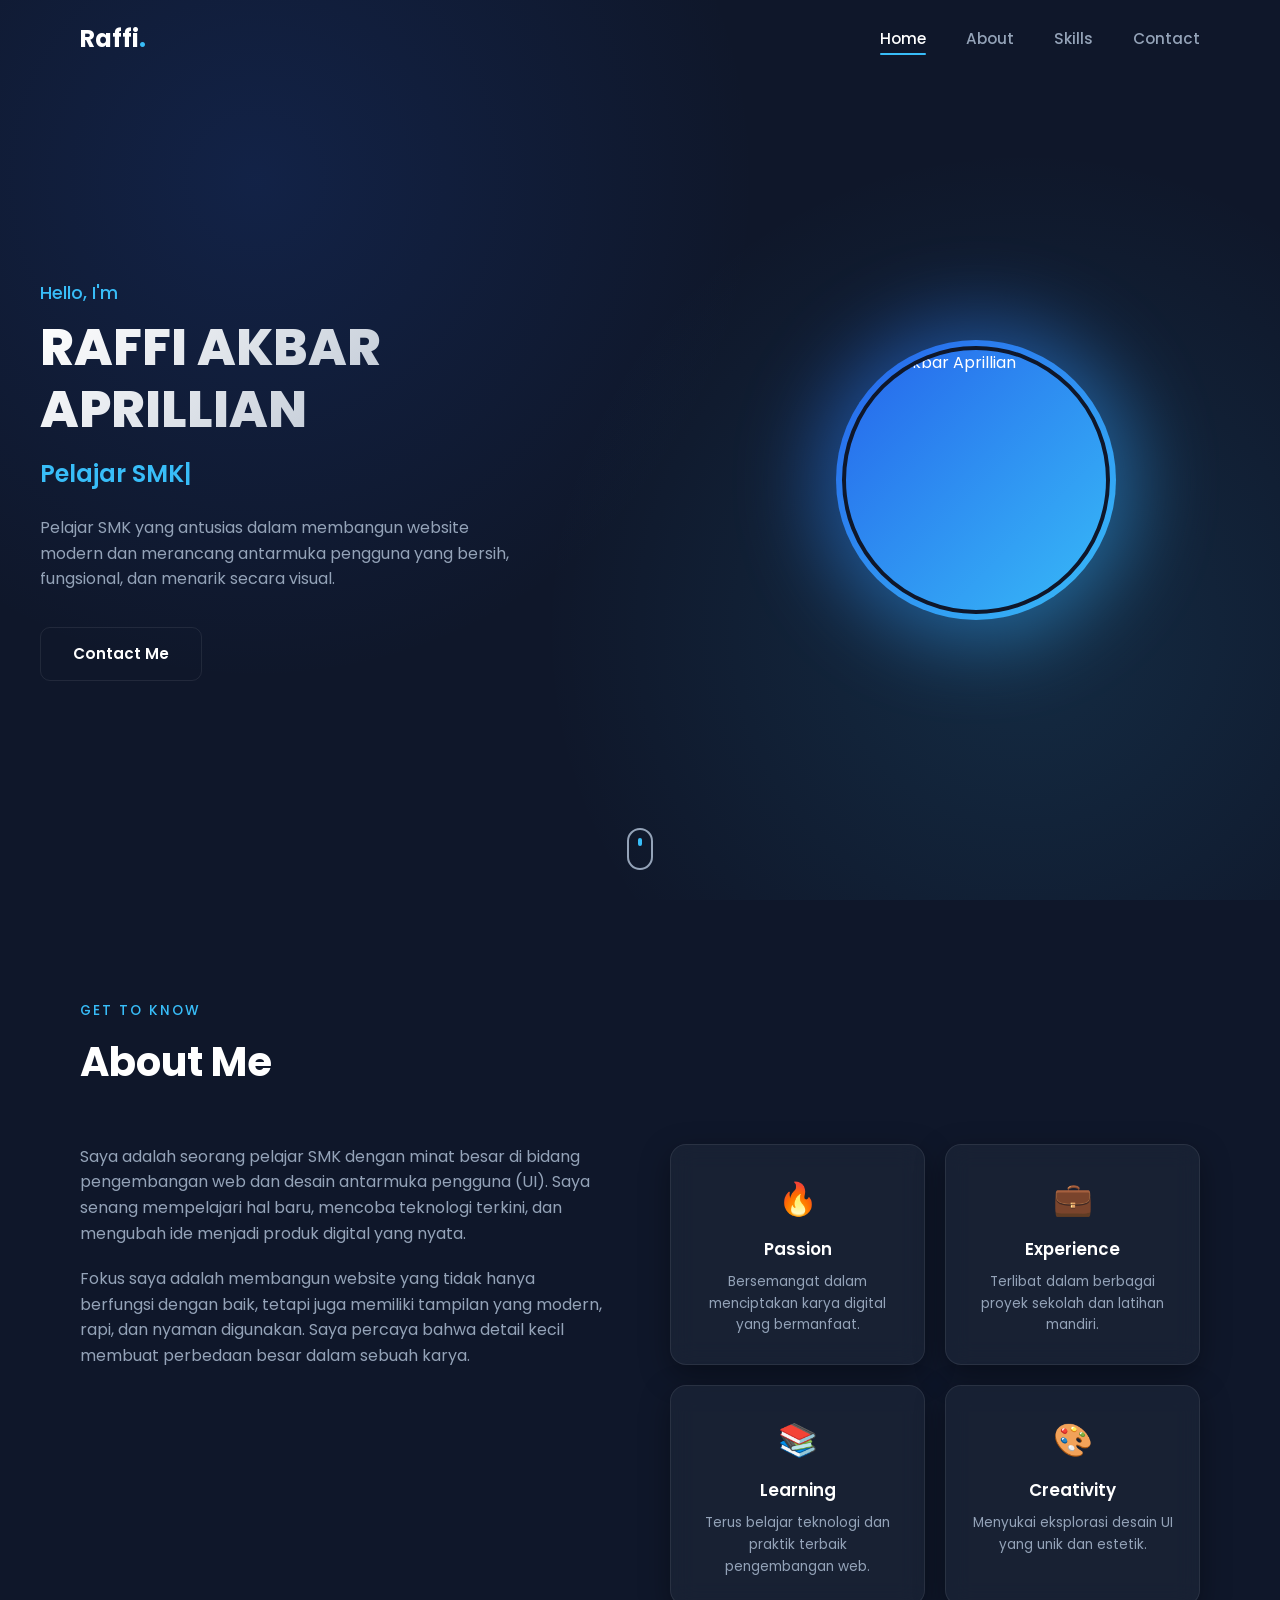
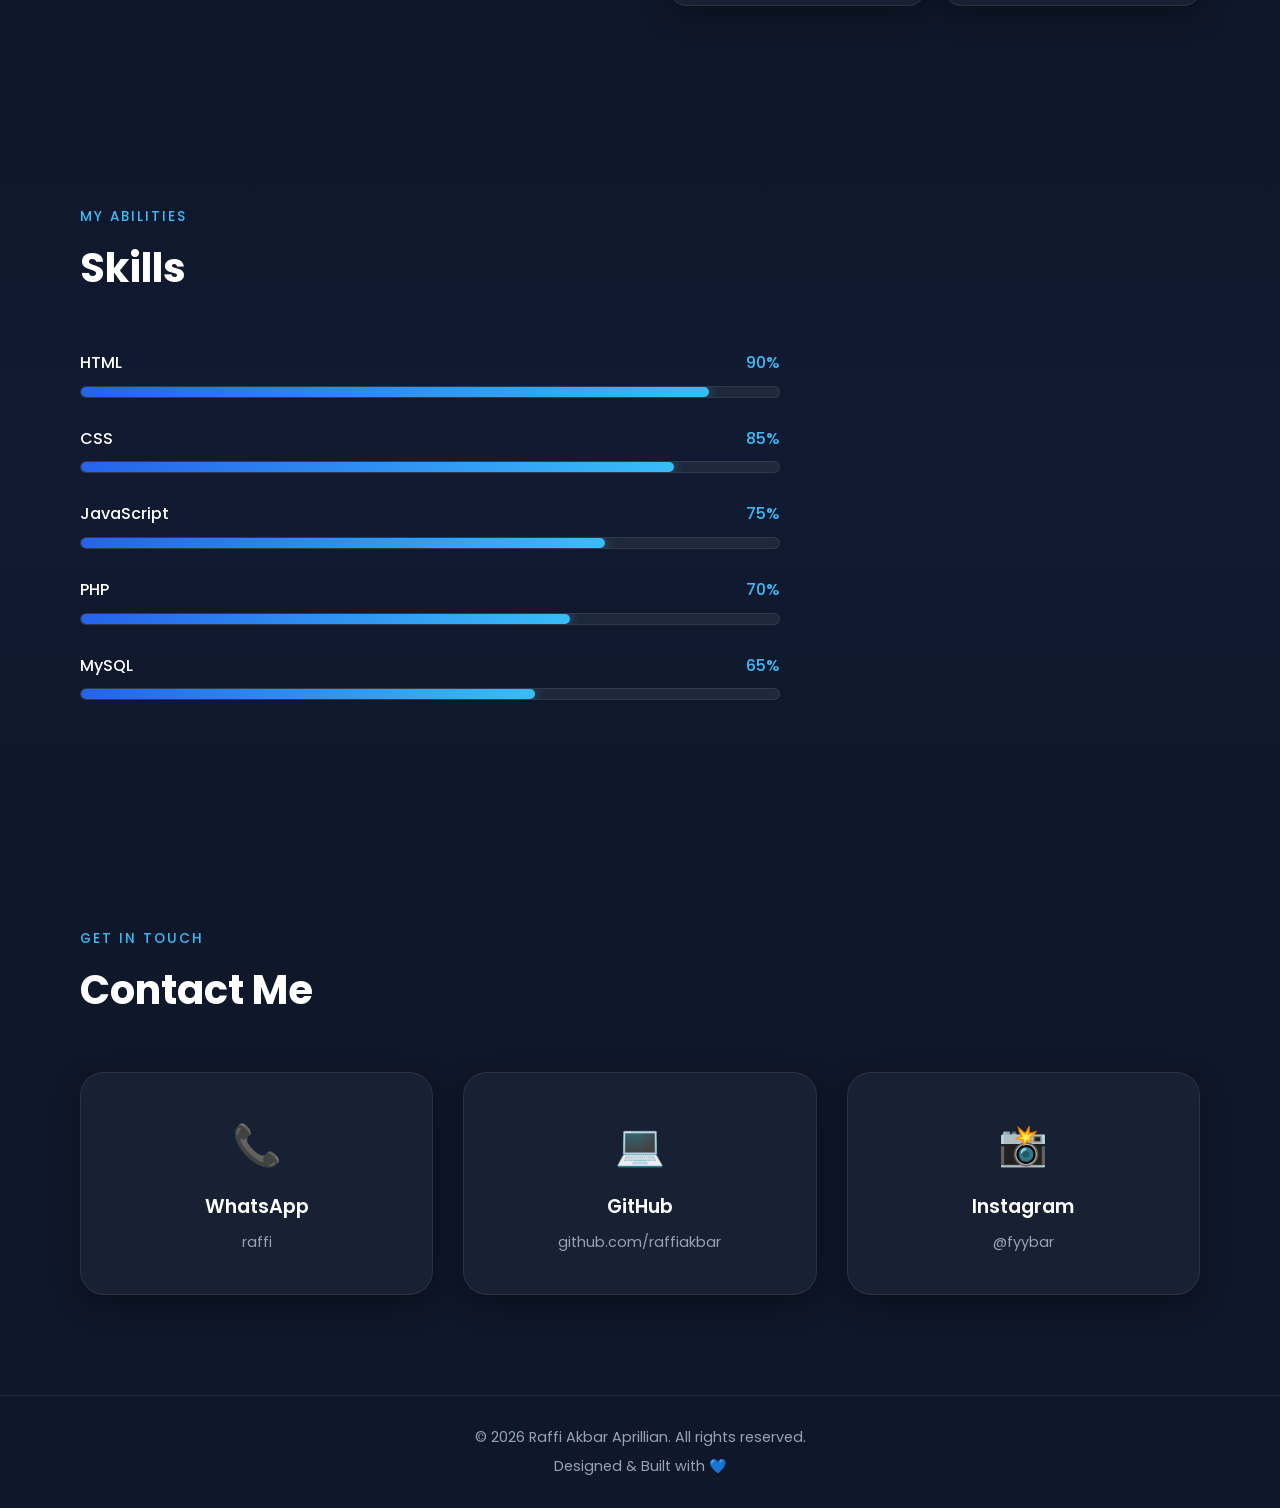
==== index.html @ 47d2811f "Update index.html" ====
<!DOCTYPE html>
<html lang="id">
<head>
<meta charset="UTF-8">
<meta name="viewport" content="width=device-width, initial-scale=1.0">
<title>Raffi Akbar Aprillian | Portfolio</title>
<meta name="description" content="Portfolio pribadi Raffi Akbar Aprillian - Frontend Developer & UI Designer">

<link rel="preconnect" href="https://fonts.googleapis.com">
<link rel="preconnect" href="https://fonts.gstatic.com" crossorigin>
<link href="https://fonts.googleapis.com/css2?family=Poppins:wght@300;400;500;600;700;800&display=swap" rel="stylesheet">

<link rel="stylesheet" href="style.css">
</head>
<body>

<header class="navbar" id="navbar">
  <nav class="nav-container">
    <a href="#home" class="logo">Raffi<span>.</span></a>

    <ul class="nav-links" id="navLinks">
      <li><a href="#home" class="nav-link active" data-section="home">Home</a></li>
      <li><a href="#about" class="nav-link" data-section="about">About</a></li>
      <li><a href="#skills" class="nav-link" data-section="skills">Skills</a></li>
      <li><a href="#contact" class="nav-link" data-section="contact">Contact</a></li>
    </ul>

    <button class="menu-toggle" id="menuToggle" aria-label="Toggle Menu">
      <span></span>
      <span></span>
      <span></span>
    </button>
  </nav>
</header>

<section class="hero" id="home">
  <div class="hero-container">
    <div class="hero-text">
      <p class="hero-greeting fade-in">Hello, I'm</p>
      <h1 class="hero-name fade-in">RAFFI AKBAR<br>APRILLIAN</h1>
      <h2 class="hero-subtitle fade-in">
        <span id="typedText"></span><span class="cursor">|</span>
      </h2>
      <p class="hero-desc fade-in">
        Pelajar SMK yang antusias dalam membangun website modern dan
        merancang antarmuka pengguna yang bersih, fungsional, dan menarik secara visual.
      </p>
      <div class="hero-buttons fade-in">
        <a href="#contact" class="btn btn-outline">Contact Me</a>
      </div>
    </div>

    <div class="hero-image fade-in">
      <div class="profile-glow">
        <div class="profile-wrapper floating">
          <img src="https://api.dicebear.com/7.x/initials/svg?seed=Raffi%20Akbar&backgroundColor=1e293b&textColor=38bdf8" alt="Raffi Akbar Aprillian" class="profile-img">
        </div>
      </div>
    </div>
  </div>

  <a href="#about" class="scroll-indicator" aria-label="Scroll down">
    <span></span>
  </a>
</section>

<section class="about" id="about">
  <div class="section-container">
    <p class="section-tag fade-in">Get To Know</p>
    <h2 class="section-title fade-in">About Me</h2>

    <div class="about-grid">
      <div class="about-text fade-in">
        <p>
          Saya adalah seorang pelajar SMK dengan minat besar di bidang pengembangan web
          dan desain antarmuka pengguna (UI). Saya senang mempelajari hal baru, mencoba
          teknologi terkini, dan mengubah ide menjadi produk digital yang nyata.
        </p>
        <p>
          Fokus saya adalah membangun website yang tidak hanya berfungsi dengan baik,
          tetapi juga memiliki tampilan yang modern, rapi, dan nyaman digunakan.
          Saya percaya bahwa detail kecil membuat perbedaan besar dalam sebuah karya.
        </p>
      </div>

      <div class="about-cards">
        <div class="about-card fade-in">
          <div class="about-icon">🔥</div>
          <h3>Passion</h3>
          <p>Bersemangat dalam menciptakan karya digital yang bermanfaat.</p>
        </div>
        <div class="about-card fade-in">
          <div class="about-icon">💼</div>
          <h3>Experience</h3>
          <p>Terlibat dalam berbagai proyek sekolah dan latihan mandiri.</p>
        </div>
        <div class="about-card fade-in">
          <div class="about-icon">📚</div>
          <h3>Learning</h3>
          <p>Terus belajar teknologi dan praktik terbaik pengembangan web.</p>
        </div>
        <div class="about-card fade-in">
          <div class="about-icon">🎨</div>
          <h3>Creativity</h3>
          <p>Menyukai eksplorasi desain UI yang unik dan estetik.</p>
        </div>
      </div>
    </div>
  </div>
</section>

<section class="skills" id="skills">
  <div class="section-container">
    <p class="section-tag fade-in">My Abilities</p>
    <h2 class="section-title fade-in">Skills</h2>

    <div class="skills-grid fade-in">
      <div class="skill-item">
        <div class="skill-info">
          <span class="skill-name">HTML</span>
          <span class="skill-percent">90%</span>
        </div>
        <div class="progress-bar">
          <div class="progress-fill" data-width="90"></div>
        </div>
      </div>

      <div class="skill-item">
        <div class="skill-info">
          <span class="skill-name">CSS</span>
          <span class="skill-percent">85%</span>
        </div>
        <div class="progress-bar">
          <div class="progress-fill" data-width="85"></div>
        </div>
      </div>

      <div class="skill-item">
        <div class="skill-info">
          <span class="skill-name">JavaScript</span>
          <span class="skill-percent">75%</span>
        </div>
        <div class="progress-bar">
          <div class="progress-fill" data-width="75"></div>
        </div>
      </div>

      <div class="skill-item">
        <div class="skill-info">
          <span class="skill-name">PHP</span>
          <span class="skill-percent">70%</span>
        </div>
        <div class="progress-bar">
          <div class="progress-fill" data-width="70"></div>
        </div>
      </div>

      <div class="skill-item">
        <div class="skill-info">
          <span class="skill-name">MySQL</span>
          <span class="skill-percent">65%</span>
        </div>
        <div class="progress-bar">
          <div class="progress-fill" data-width="65"></div>
        </div>
      </div>
    </div>
  </div>
</section>

<section class="contact" id="contact">
  <div class="section-container">
    <p class="section-tag fade-in">Get In Touch</p>
    <h2 class="section-title fade-in">Contact Me</h2>

    <div class="contact-grid">
      <a href="wa.me//6281231332724" target="_blank" rel="noopener noreferrer" class="contact-card fade-in">
        <div class="contact-icon">📞</div>
        <h3>WhatsApp</h3>
        <p>raffi</p>
      </a>

      <a href="https://github.com/raffikapril09-svg" target="_blank" rel="noopener noreferrer" class="contact-card fade-in">
        <div class="contact-icon">💻</div>
        <h3>GitHub</h3>
        <p>github.com/raffiakbar</p>
      </a>

      <a href="https://www.instagram.com/fyybar/" target="_blank" rel="noopener noreferrer" class="contact-card fade-in">
        <div class="contact-icon">📸</div>
        <h3>Instagram</h3>
        <p>@fyybar</p>
      </a>
    </div>
  </div>
</section>

<footer class="footer">
  <div class="footer-container">
    <p>&copy; <span id="year"></span> Raffi Akbar Aprillian. All rights reserved.</p>
    <p class="footer-sub">Designed & Built with 💙</p>
  </div>
</footer>

<button id="backToTop" class="back-to-top" aria-label="Back to top">
  <svg xmlns="http://www.w3.org/2000/svg" viewBox="0 0 24 24" width="22" height="22" fill="none" stroke="currentColor" stroke-width="2.5" stroke-linecap="round" stroke-linejoin="round">
    <line x1="12" y1="19" x2="12" y2="5"></line>
    <polyline points="5 12 12 5 19 12"></polyline>
  </svg>
</button>

<script src="script.js"></script>
</body>
</html>
---- style.css ----
/* ==========================================================================
   ROOT VARIABLES — Easy customization palette
   ========================================================================== */
:root {
  --bg-color: #0F172A;
  --card-color: #1E293B;
  --primary: #2563EB;
  --accent: #38BDF8;
  --text-color: #FFFFFF;
  --text-secondary: #94A3B8;

  --card-border: rgba(255, 255, 255, 0.08);
  --glass-bg: rgba(30, 41, 59, 0.6);
  --shadow-soft: 0 10px 30px rgba(0, 0, 0, 0.35);
  --transition: all 0.35s ease;
  --radius-lg: 24px;
  --radius-md: 16px;
  --radius-sm: 10px;
}

/* ==========================================================================
   RESET
   ========================================================================== */
* {
  margin: 0;
  padding: 0;
  box-sizing: border-box;
}

html {
  scroll-behavior: smooth;
}

body {
  font-family: 'Poppins', sans-serif;
  background-color: var(--bg-color);
  color: var(--text-color);
  line-height: 1.6;
  overflow-x: hidden;
}

a {
  text-decoration: none;
  color: inherit;
}

ul {
  list-style: none;
}

img {
  max-width: 100%;
  display: block;
}

.section-container {
  max-width: 1200px;
  margin: 0 auto;
  padding: 100px 40px;
}

.section-tag {
  color: var(--accent);
  font-weight: 500;
  letter-spacing: 2px;
  text-transform: uppercase;
  font-size: 0.85rem;
  margin-bottom: 8px;
}

.section-title {
  font-size: 2.5rem;
  font-weight: 700;
  margin-bottom: 50px;
}

/* ==========================================================================
   SCROLL REVEAL ANIMATION
   ========================================================================== */
.fade-in {
  opacity: 0;
  transform: translateY(30px);
  transition: opacity 0.8s ease, transform 0.8s ease;
}

.fade-in.visible {
  opacity: 1;
  transform: translateY(0);
}

/* ==========================================================================
   NAVIGATION BAR
   ========================================================================== */
.navbar {
  position: fixed;
  top: 0;
  left: 0;
  width: 100%;
  z-index: 1000;
  transition: var(--transition);
  background: transparent;
  padding: 20px 0;
}

.navbar.scrolled {
  background: rgba(15, 23, 42, 0.75);
  backdrop-filter: blur(16px);
  -webkit-backdrop-filter: blur(16px);
  padding: 14px 0;
  box-shadow: 0 4px 20px rgba(0, 0, 0, 0.3);
  border-bottom: 1px solid var(--card-border);
}

.nav-container {
  max-width: 1200px;
  margin: 0 auto;
  padding: 0 40px;
  display: flex;
  align-items: center;
  justify-content: space-between;
}

.logo {
  font-size: 1.5rem;
  font-weight: 700;
  color: var(--text-color);
}

.logo span {
  color: var(--accent);
}

.nav-links {
  display: flex;
  gap: 40px;
}

.nav-link {
  font-weight: 500;
  font-size: 0.95rem;
  color: var(--text-secondary);
  position: relative;
  padding: 6px 0;
  transition: var(--transition);
}

.nav-link::after {
  content: '';
  position: absolute;
  bottom: 0;
  left: 0;
  width: 0;
  height: 2px;
  background: var(--accent);
  transition: var(--transition);
  border-radius: 2px;
}

.nav-link:hover {
  color: var(--text-color);
}

.nav-link.active {
  color: var(--text-color);
}

.nav-link.active::after {
  width: 100%;
}

/* Mobile menu toggle */
.menu-toggle {
  display: none;
  flex-direction: column;
  gap: 5px;
  background: none;
  border: none;
  cursor: pointer;
  padding: 5px;
}

.menu-toggle span {
  width: 26px;
  height: 2px;
  background: var(--text-color);
  border-radius: 2px;
  transition: var(--transition);
}

.menu-toggle.active span:nth-child(1) {
  transform: translateY(7px) rotate(45deg);
}
.menu-toggle.active span:nth-child(2) {
  opacity: 0;
}
.menu-toggle.active span:nth-child(3) {
  transform: translateY(-7px) rotate(-45deg);
}

/* ==========================================================================
   BUTTONS
   ========================================================================== */
.btn {
  position: relative;
  overflow: hidden;
  display: inline-block;
  padding: 14px 32px;
  border-radius: var(--radius-sm);
  font-weight: 600;
  font-size: 0.95rem;
  transition: var(--transition);
  cursor: pointer;
  border: none;
}

.btn-primary {
  background: linear-gradient(135deg, var(--primary), var(--accent));
  color: #fff;
  box-shadow: 0 8px 20px rgba(37, 99, 235, 0.35);
}

.btn-primary:hover {
  transform: translateY(-3px);
  box-shadow: 0 12px 28px rgba(56, 189, 248, 0.45);
}

.btn-outline {
  background: transparent;
  color: var(--text-color);
  border: 1.5px solid var(--card-border);
}

.btn-outline:hover {
  border-color: var(--accent);
  color: var(--accent);
  transform: translateY(-3px);
}

/* Ripple effect */
.ripple {
  position: absolute;
  border-radius: 50%;
  background: rgba(255, 255, 255, 0.5);
  transform: scale(0);
  animation: rippleEffect 0.6s linear;
  pointer-events: none;
}

@keyframes rippleEffect {
  to {
    transform: scale(4);
    opacity: 0;
  }
}

/* ==========================================================================
   HERO SECTION
   ========================================================================== */
.hero {
  min-height: 100vh;
  display: flex;
  align-items: center;
  position: relative;
  padding: 120px 40px 60px;
  background:
    radial-gradient(circle at 20% 20%, rgba(37, 99, 235, 0.15), transparent 40%),
    radial-gradient(circle at 80% 70%, rgba(56, 189, 248, 0.12), transparent 40%);
}

.hero-container {
  max-width: 1200px;
  margin: 0 auto;
  width: 100%;
  display: grid;
  grid-template-columns: 1.2fr 1fr;
  align-items: center;
  gap: 40px;
}

.hero-greeting {
  color: var(--accent);
  font-weight: 500;
  font-size: 1.1rem;
  margin-bottom: 10px;
}

.hero-name {
  font-size: 3.2rem;
  font-weight: 800;
  line-height: 1.2;
  margin-bottom: 15px;
  background: linear-gradient(135deg, #ffffff, #94A3B8);
  -webkit-background-clip: text;
  background-clip: text;
  -webkit-text-fill-color: transparent;
}

.hero-subtitle {
  font-size: 1.5rem;
  font-weight: 600;
  color: var(--accent);
  margin-bottom: 20px;
  min-height: 40px;
}

.cursor {
  color: var(--accent);
  animation: blink 0.8s infinite;
}

@keyframes blink {
  0%, 50% { opacity: 1; }
  51%, 100% { opacity: 0; }
}

.hero-desc {
  color: var(--text-secondary);
  font-size: 1rem;
  max-width: 480px;
  margin-bottom: 35px;
}

.hero-buttons {
  display: flex;
  gap: 20px;
  flex-wrap: wrap;
}

/* Hero image */
.hero-image {
  display: flex;
  justify-content: center;
  align-items: center;
}

.profile-glow {
  position: relative;
  width: 320px;
  height: 320px;
  display: flex;
  align-items: center;
  justify-content: center;
}

.profile-glow::before {
  content: '';
  position: absolute;
  width: 100%;
  height: 100%;
  border-radius: 50%;
  background: linear-gradient(135deg, var(--primary), var(--accent));
  filter: blur(40px);
  opacity: 0.5;
  animation: pulseGlow 3s ease-in-out infinite;
}

@keyframes pulseGlow {
  0%, 100% { opacity: 0.4; transform: scale(1); }
  50% { opacity: 0.65; transform: scale(1.08); }
}

.profile-wrapper {
  position: relative;
  width: 280px;
  height: 280px;
  border-radius: 50%;
  padding: 6px;
  background: linear-gradient(135deg, var(--primary), var(--accent));
  z-index: 2;
}

.profile-img {
  width: 100%;
  height: 100%;
  border-radius: 50%;
  object-fit: cover;
  border: 4px solid var(--bg-color);
}

.floating {
  animation: floatY 4s ease-in-out infinite;
}

@keyframes floatY {
  0%, 100% { transform: translateY(0); }
  50% { transform: translateY(-18px); }
}

/* Scroll indicator */
.scroll-indicator {
  position: absolute;
  bottom: 30px;
  left: 50%;
  transform: translateX(-50%);
  width: 26px;
  height: 42px;
  border: 2px solid var(--text-secondary);
  border-radius: 20px;
  display: flex;
  justify-content: center;
  padding-top: 8px;
}

.scroll-indicator span {
  width: 4px;
  height: 8px;
  background: var(--accent);
  border-radius: 2px;
  animation: scrollDot 1.6s infinite;
}

@keyframes scrollDot {
  0% { transform: translateY(0); opacity: 1; }
  100% { transform: translateY(14px); opacity: 0; }
}

/* ==========================================================================
   GLASSMORPHISM CARD BASE
   ========================================================================== */
.glass-card,
.about-card,
.project-card,
.contact-card {
  background: var(--glass-bg);
  backdrop-filter: blur(12px);
  -webkit-backdrop-filter: blur(12px);
  border: 1px solid var(--card-border);
  border-radius: var(--radius-lg);
  box-shadow: var(--shadow-soft);
}

/* ==========================================================================
   ABOUT SECTION
   ========================================================================== */
.about-grid {
  display: grid;
  grid-template-columns: 1fr 1fr;
  gap: 60px;
  align-items: start;
}

.about-text p {
  color: var(--text-secondary);
  margin-bottom: 20px;
  font-size: 1rem;
}

.about-cards {
  display: grid;
  grid-template-columns: 1fr 1fr;
  gap: 20px;
}

.about-card {
  background: var(--glass-bg);
  backdrop-filter: blur(12px);
  -webkit-backdrop-filter: blur(12px);
  border: 1px solid var(--card-border);
  border-radius: var(--radius-md);
  padding: 28px 22px;
  text-align: center;
  transition: var(--transition);
}

.about-card:hover {
  transform: translateY(-8px);
  border-color: var(--accent);
  box-shadow: 0 15px 35px rgba(56, 189, 248, 0.2);
}

.about-icon {
  font-size: 2rem;
  margin-bottom: 12px;
}

.about-card h3 {
  font-size: 1.05rem;
  margin-bottom: 8px;
  font-weight: 600;
}

.about-card p {
  color: var(--text-secondary);
  font-size: 0.85rem;
}

/* ==========================================================================
   SKILLS SECTION
   ========================================================================== */
.skills {
  background: linear-gradient(180deg, transparent, rgba(37, 99, 235, 0.04), transparent);
}

.skills-grid {
  max-width: 700px;
}

.skill-item {
  margin-bottom: 28px;
}

.skill-info {
  display: flex;
  justify-content: space-between;
  margin-bottom: 10px;
  font-weight: 500;
}

.skill-percent {
  color: var(--accent);
}

.progress-bar {
  width: 100%;
  height: 12px;
  background: var(--card-color);
  border-radius: 20px;
  overflow: hidden;
  border: 1px solid var(--card-border);
}

.progress-fill {
  height: 100%;
  width: 0%; /* animated via JS */
  border-radius: 20px;
  background: linear-gradient(90deg, var(--primary), var(--accent));
  transition: width 1.4s ease;
  box-shadow: 0 0 12px rgba(56, 189, 248, 0.5);
}

/* ==========================================================================
   PROJECTS SECTION
   ========================================================================== */
.projects-grid {
  display: grid;
  grid-template-columns: repeat(3, 1fr);
  gap: 30px;
}

.project-card {
  overflow: hidden;
  transition: var(--transition);
}

.project-card:hover {
  transform: translateY(-10px);
  box-shadow: 0 20px 40px rgba(56, 189, 248, 0.25);
  border-color: var(--accent);
}

.project-image {
  height: 200px;
  background: linear-gradient(135deg, var(--primary), var(--accent));
  display: flex;
  align-items: center;
  justify-content: center;
}

.image-placeholder {
  font-size: 4rem;
}

.project-content {
  padding: 26px;
}

.project-content h3 {
  font-size: 1.3rem;
  margin-bottom: 12px;
  font-weight: 600;
}

.project-content p {
  color: var(--text-secondary);
  font-size: 0.9rem;
  margin-bottom: 18px;
}

.tech-badges {
  display: flex;
  flex-wrap: wrap;
  gap: 8px;
  margin-bottom: 22px;
}

.badge {
  background: rgba(37, 99, 235, 0.15);
  color: var(--accent);
  border: 1px solid rgba(56, 189, 248, 0.3);
  padding: 5px 12px;
  border-radius: 20px;
  font-size: 0.75rem;
  font-weight: 500;
}

.project-buttons {
  display: flex;
  gap: 12px;
}

.btn-small {
  flex: 1;
  text-align: center;
  padding: 10px 14px;
  border-radius: var(--radius-sm);
  font-size: 0.85rem;
  font-weight: 600;
  transition: var(--transition);
}

.btn-view {
  background: var(--primary);
  color: #fff;
}

.btn-view:hover {
  background: var(--accent);
  transform: translateY(-2px);
}

.btn-github {
  background: transparent;
  border: 1.5px solid var(--card-border);
  color: var(--text-color);
}

.btn-github:hover {
  border-color: var(--accent);
  color: var(--accent);
  transform: translateY(-2px);
}

/* ==========================================================================
   CONTACT SECTION
   ========================================================================== */
.contact-grid {
  display: grid;
  grid-template-columns: repeat(3, 1fr);
  gap: 30px;
}

.contact-card {
  padding: 40px 25px;
  text-align: center;
  transition: var(--transition);
}

.contact-card:hover {
  transform: translateY(-10px) scale(1.02);
  border-color: var(--accent);
  box-shadow: 0 20px 40px rgba(56, 189, 248, 0.2);
}

.contact-icon {
  font-size: 2.5rem;
  margin-bottom: 15px;
}

.contact-card h3 {
  font-size: 1.2rem;
  margin-bottom: 8px;
  font-weight: 600;
}

.contact-card p {
  color: var(--text-secondary);
  font-size: 0.9rem;
  word-break: break-word;
}

/* ==========================================================================
   FOOTER
   ========================================================================== */
.footer {
  border-top: 1px solid var(--card-border);
  padding: 30px 40px;
  text-align: center;
}

.footer-container p {
  color: var(--text-secondary);
  font-size: 0.9rem;
}

.footer-sub {
  margin-top: 6px;
  font-size: 0.8rem;
}

/* ==========================================================================
   BACK TO TOP BUTTON
   ========================================================================== */
.back-to-top {
  position: fixed;
  bottom: 30px;
  right: 30px;
  width: 48px;
  height: 48px;
  border-radius: 50%;
  background: linear-gradient(135deg, var(--primary), var(--accent));
  color: #fff;
  border: none;
  display: flex;
  align-items: center;
  justify-content: center;
  cursor: pointer;
  opacity: 0;
  visibility: hidden;
  transform: translateY(20px);
  transition: var(--transition);
  box-shadow: 0 8px 20px rgba(37, 99, 235, 0.4);
  z-index: 999;
}

.back-to-top.show {
  opacity: 1;
  visibility: visible;
  transform: translateY(0);
}

.back-to-top:hover {
  transform: translateY(-5px);
  box-shadow: 0 12px 28px rgba(56, 189, 248, 0.5);
}

/* ==========================================================================
   RESPONSIVE — TABLET
   ========================================================================== */
@media (max-width: 992px) {
  .hero-container {
    grid-template-columns: 1fr;
    text-align: center;
  }

  .hero-desc {
    margin-left: auto;
    margin-right: auto;
  }

  .hero-buttons {
    justify-content: center;
  }

  .hero-image {
    order: -1;
    margin-bottom: 20px;
  }

  .about-grid {
    grid-template-columns: 1fr;
  }

  .projects-grid {
    grid-template-columns: repeat(2, 1fr);
  }

  .contact-grid {
    grid-template-columns: repeat(2, 1fr);
  }
}

/* ==========================================================================
   RESPONSIVE — MOBILE
   ========================================================================== */
@media (max-width: 768px) {
  .nav-links {
    position: fixed;
    top: 0;
    right: -100%;
    height: 100vh;
    width: 70%;
    max-width: 300px;
    background: rgba(15, 23, 42, 0.98);
    backdrop-filter: blur(16px);
    flex-direction: column;
    justify-content: center;
    align-items: center;
    gap: 35px;
    transition: right 0.4s ease;
    border-left: 1px solid var(--card-border);
  }

  .nav-links.active {
    right: 0;
  }

  .menu-toggle {
    display: flex;
    z-index: 1001;
  }

  .hero-name {
    font-size: 2.3rem;
  }

  .hero-subtitle {
    font-size: 1.2rem;
  }

  .section-title {
    font-size: 2rem;
  }

  .section-container {
    padding: 70px 24px;
  }

  .about-cards {
    grid-template-columns: 1fr 1fr;
  }

  .projects-grid {
    grid-template-columns: 1fr;
  }

  .contact-grid {
    grid-template-columns: 1fr;
  }

  .profile-glow,
  .profile-wrapper {
    width: 220px;
    height: 220px;
  }
}

@media (max-width: 480px) {
  .about-cards {
    grid-template-columns: 1fr;
  }

  .hero-buttons {
    flex-direction: column;
    width: 100%;
  }

  .btn {
    text-align: center;
  }
}
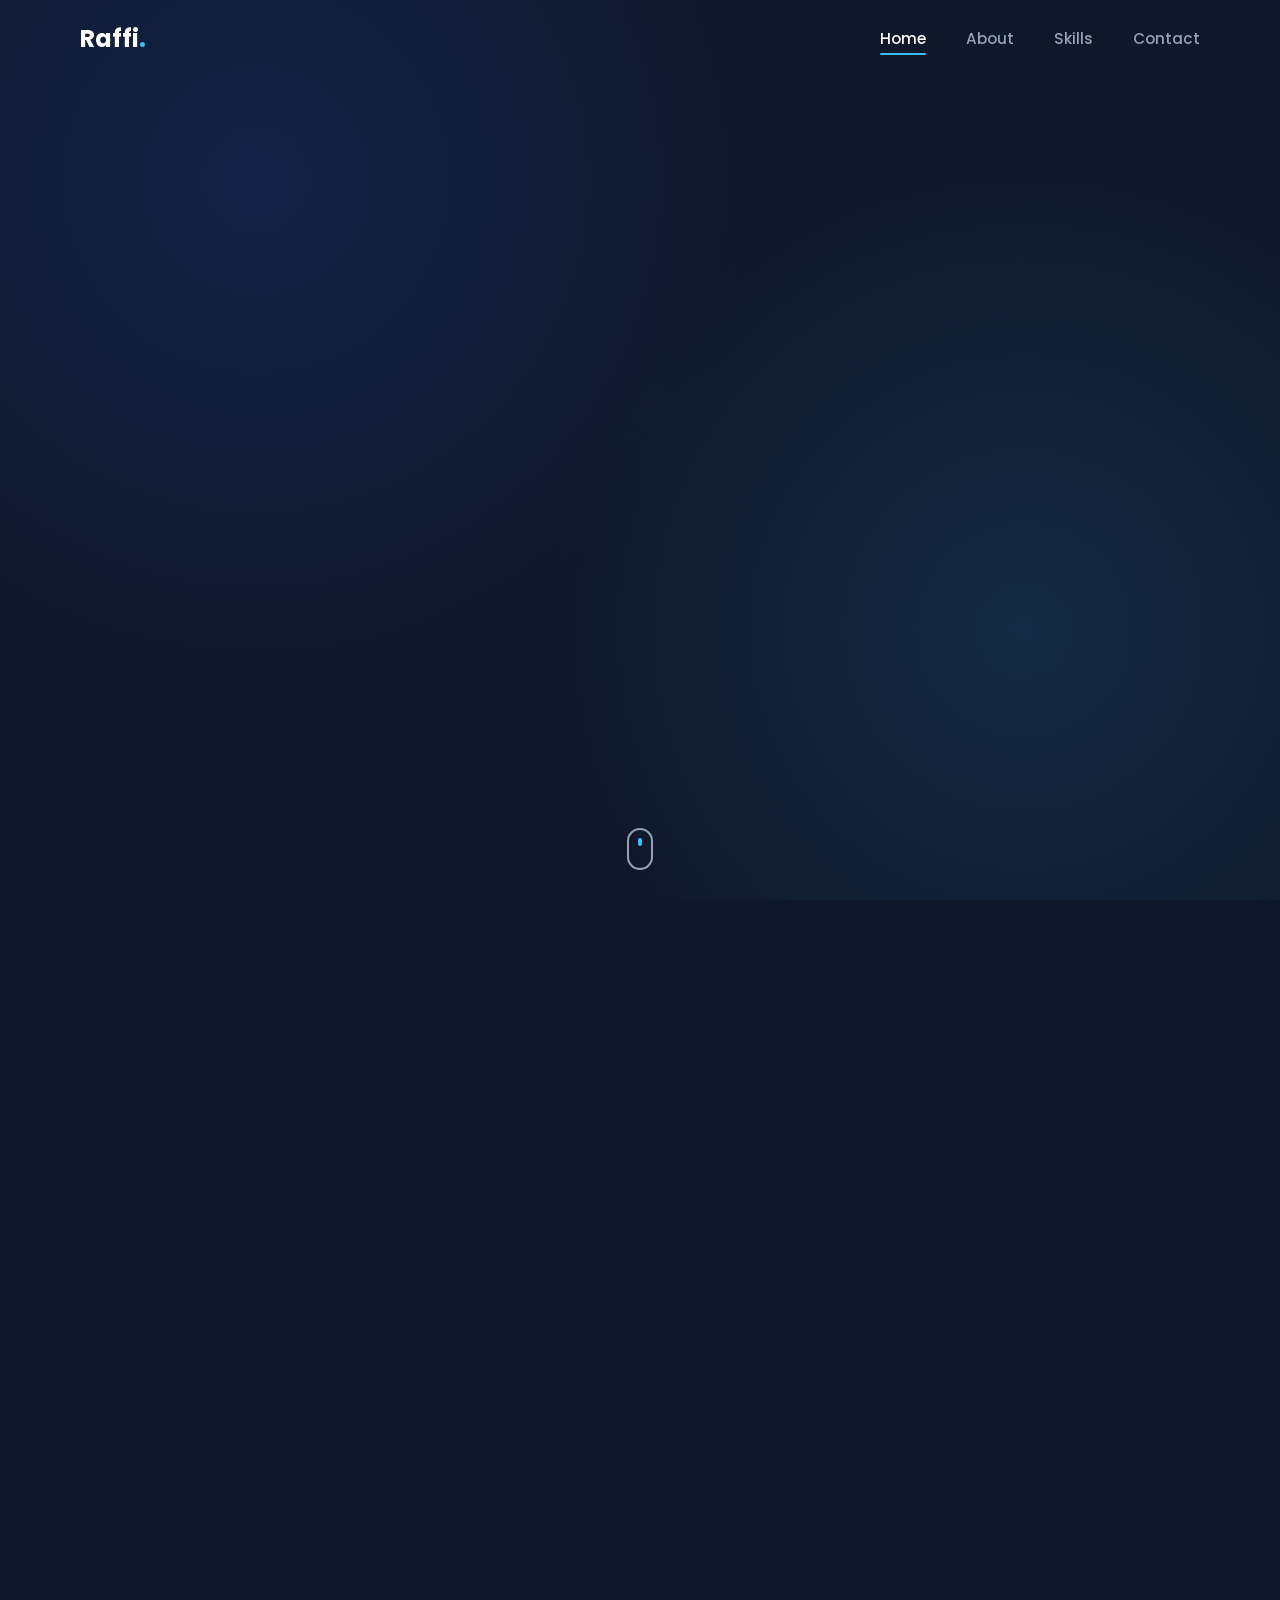
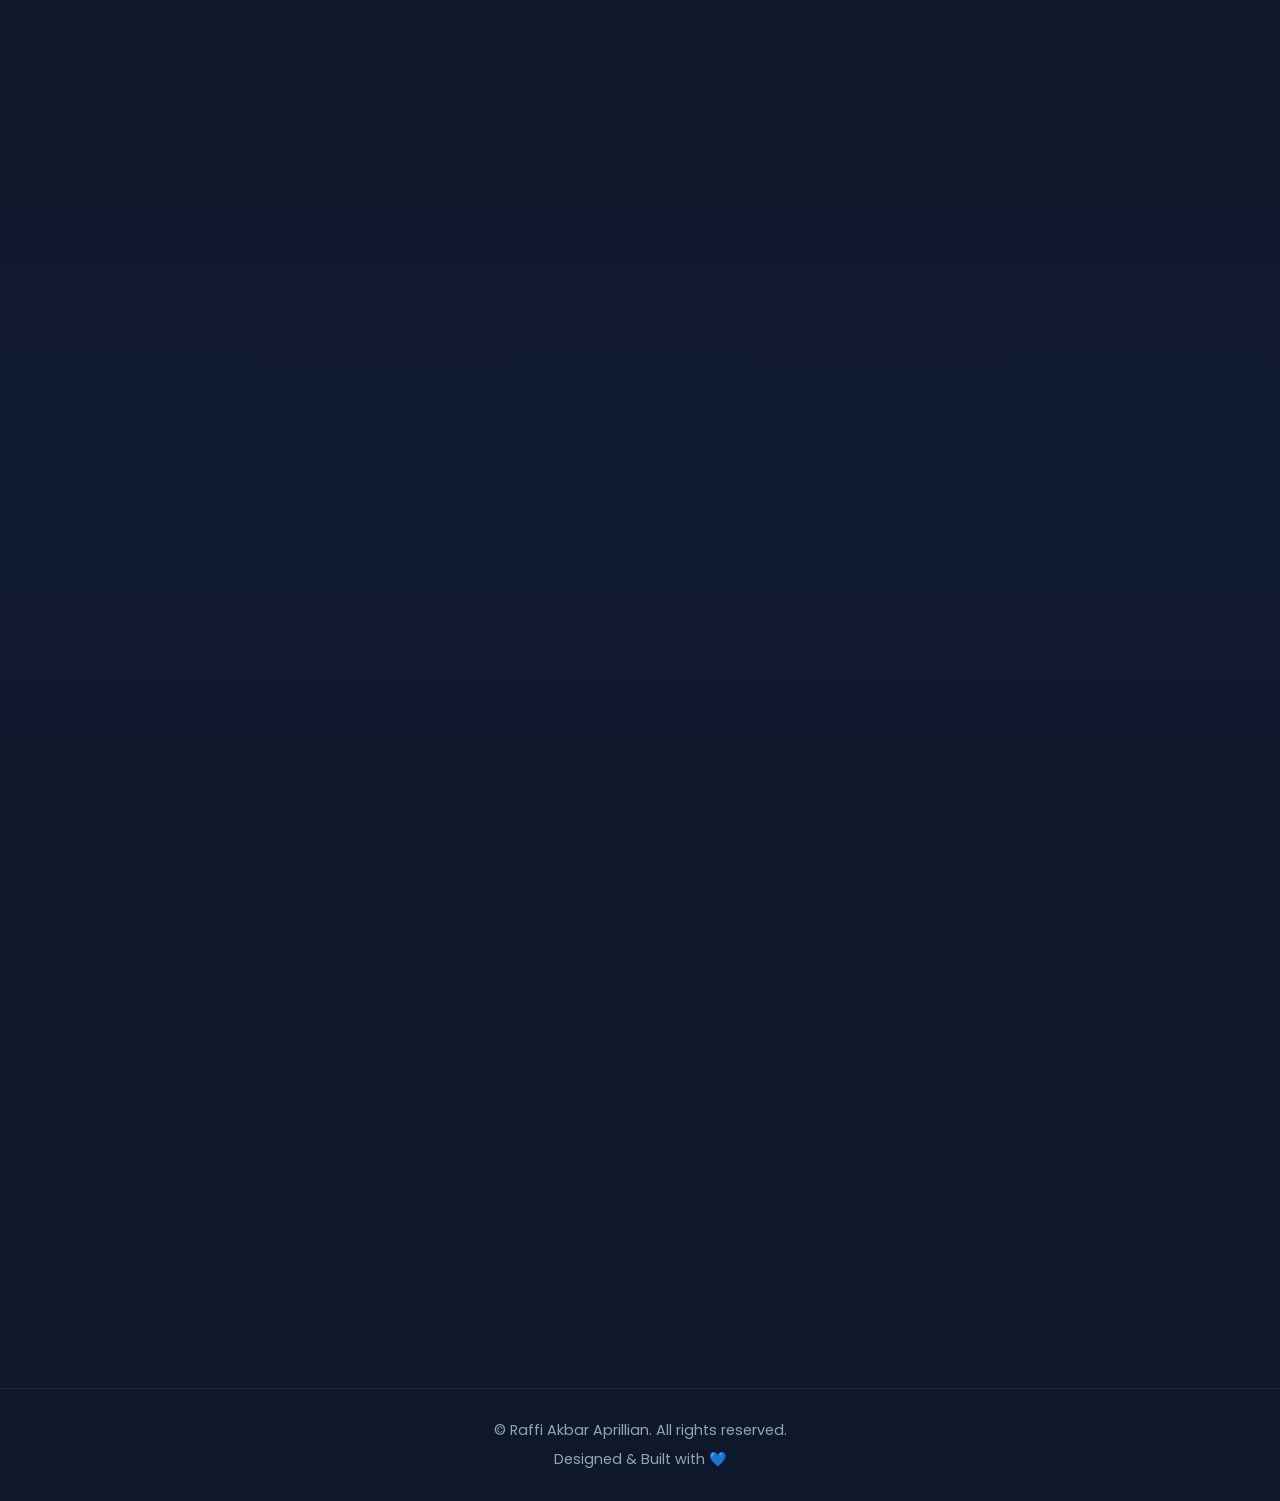
==== commit 0cc7c099: "Update index.html" ====
--- a/index.html
+++ b/index.html
@@ -72,9 +72,9 @@
     <div class="about-grid">
       <div class="about-text fade-in">
         <p>
-          Saya adalah seorang pelajar SMK dengan minat besar di bidang pengembangan web
-          dan desain antarmuka pengguna (UI). Saya senang mempelajari hal baru, mencoba
-          teknologi terkini, dan mengubah ide menjadi produk digital yang nyata.
+          Saya adalah seorang pelajar SMK yang memiliki minat besar di bidang desain 
+          antarmuka pengguna (UI). Saya senang mempelajari hal baru, mencoba teknologi 
+          terkini, dan mengubah ide menjadi produk digital yang nyata.
         </p>
         <p>
           Fokus saya adalah membangun website yang tidak hanya berfungsi dengan baik,
@@ -92,7 +92,7 @@
         <div class="about-card fade-in">
           <div class="about-icon">💼</div>
           <h3>Experience</h3>
-          <p>Terlibat dalam berbagai proyek sekolah dan latihan mandiri.</p>
+          <p>Terlibat dalam ekstrakulikuler E-Sport SMK TELKOM</p>
         </div>
         <div class="about-card fade-in">
           <div class="about-icon">📚</div>
@@ -118,10 +118,6 @@
       <div class="skill-item">
         <div class="skill-info">
           <span class="skill-name">HTML</span>
-          <span class="skill-percent">90%</span>
-        </div>
-        <div class="progress-bar">
-          <div class="progress-fill" data-width="90"></div>
         </div>
       </div>
 
--- a/style.css
+++ b/style.css
@@ -1,6 +1,3 @@
-/* ==========================================================================
-   ROOT VARIABLES — Easy customization palette
-   ========================================================================== */
 :root {
   --bg-color: #0F172A;
   --card-color: #1E293B;
@@ -18,9 +15,6 @@
   --radius-sm: 10px;
 }
 
-/* ==========================================================================
-   RESET
-   ========================================================================== */
 * {
   margin: 0;
   padding: 0;
@@ -74,9 +68,6 @@
   margin-bottom: 50px;
 }
 
-/* ==========================================================================
-   SCROLL REVEAL ANIMATION
-   ========================================================================== */
 .fade-in {
   opacity: 0;
   transform: translateY(30px);
@@ -88,9 +79,6 @@
   transform: translateY(0);
 }
 
-/* ==========================================================================
-   NAVIGATION BAR
-   ========================================================================== */
 .navbar {
   position: fixed;
   top: 0;
@@ -168,7 +156,6 @@
   width: 100%;
 }
 
-/* Mobile menu toggle */
 .menu-toggle {
   display: none;
   flex-direction: column;
@@ -197,9 +184,6 @@
   transform: translateY(-7px) rotate(-45deg);
 }
 
-/* ==========================================================================
-   BUTTONS
-   ========================================================================== */
 .btn {
   position: relative;
   overflow: hidden;
@@ -236,7 +220,6 @@
   transform: translateY(-3px);
 }
 
-/* Ripple effect */
 .ripple {
   position: absolute;
   border-radius: 50%;
@@ -253,9 +236,6 @@
   }
 }
 
-/* ==========================================================================
-   HERO SECTION
-   ========================================================================== */
 .hero {
   min-height: 100vh;
   display: flex;
@@ -386,7 +366,6 @@
   50% { transform: translateY(-18px); }
 }
 
-/* Scroll indicator */
 .scroll-indicator {
   position: absolute;
   bottom: 30px;
@@ -414,9 +393,6 @@
   100% { transform: translateY(14px); opacity: 0; }
 }
 
-/* ==========================================================================
-   GLASSMORPHISM CARD BASE
-   ========================================================================== */
 .glass-card,
 .about-card,
 .project-card,
@@ -429,10 +405,6 @@
   box-shadow: var(--shadow-soft);
 }
 
-/* ==========================================================================
-   ABOUT SECTION
-   ========================================================================== */
-.about-grid {
   display: grid;
   grid-template-columns: 1fr 1fr;
   gap: 60px;
@@ -484,9 +456,6 @@
   font-size: 0.85rem;
 }
 
-/* ==========================================================================
-   SKILLS SECTION
-   ========================================================================== */
 .skills {
   background: linear-gradient(180deg, transparent, rgba(37, 99, 235, 0.04), transparent);
 }
@@ -521,16 +490,13 @@
 
 .progress-fill {
   height: 100%;
-  width: 0%; /* animated via JS */
+  width: 0%; 
   border-radius: 20px;
   background: linear-gradient(90deg, var(--primary), var(--accent));
   transition: width 1.4s ease;
   box-shadow: 0 0 12px rgba(56, 189, 248, 0.5);
 }
 
-/* ==========================================================================
-   PROJECTS SECTION
-   ========================================================================== */
 .projects-grid {
   display: grid;
   grid-template-columns: repeat(3, 1fr);
@@ -630,9 +596,6 @@
   transform: translateY(-2px);
 }
 
-/* ==========================================================================
-   CONTACT SECTION
-   ========================================================================== */
 .contact-grid {
   display: grid;
   grid-template-columns: repeat(3, 1fr);
@@ -668,9 +631,6 @@
   word-break: break-word;
 }
 
-/* ==========================================================================
-   FOOTER
-   ========================================================================== */
 .footer {
   border-top: 1px solid var(--card-border);
   padding: 30px 40px;
@@ -687,9 +647,6 @@
   font-size: 0.8rem;
 }
 
-/* ==========================================================================
-   BACK TO TOP BUTTON
-   ========================================================================== */
 .back-to-top {
   position: fixed;
   bottom: 30px;
@@ -723,9 +680,6 @@
   box-shadow: 0 12px 28px rgba(56, 189, 248, 0.5);
 }
 
-/* ==========================================================================
-   RESPONSIVE — TABLET
-   ========================================================================== */
 @media (max-width: 992px) {
   .hero-container {
     grid-template-columns: 1fr;
@@ -759,9 +713,6 @@
   }
 }
 
-/* ==========================================================================
-   RESPONSIVE — MOBILE
-   ========================================================================== */
 @media (max-width: 768px) {
   .nav-links {
     position: fixed;
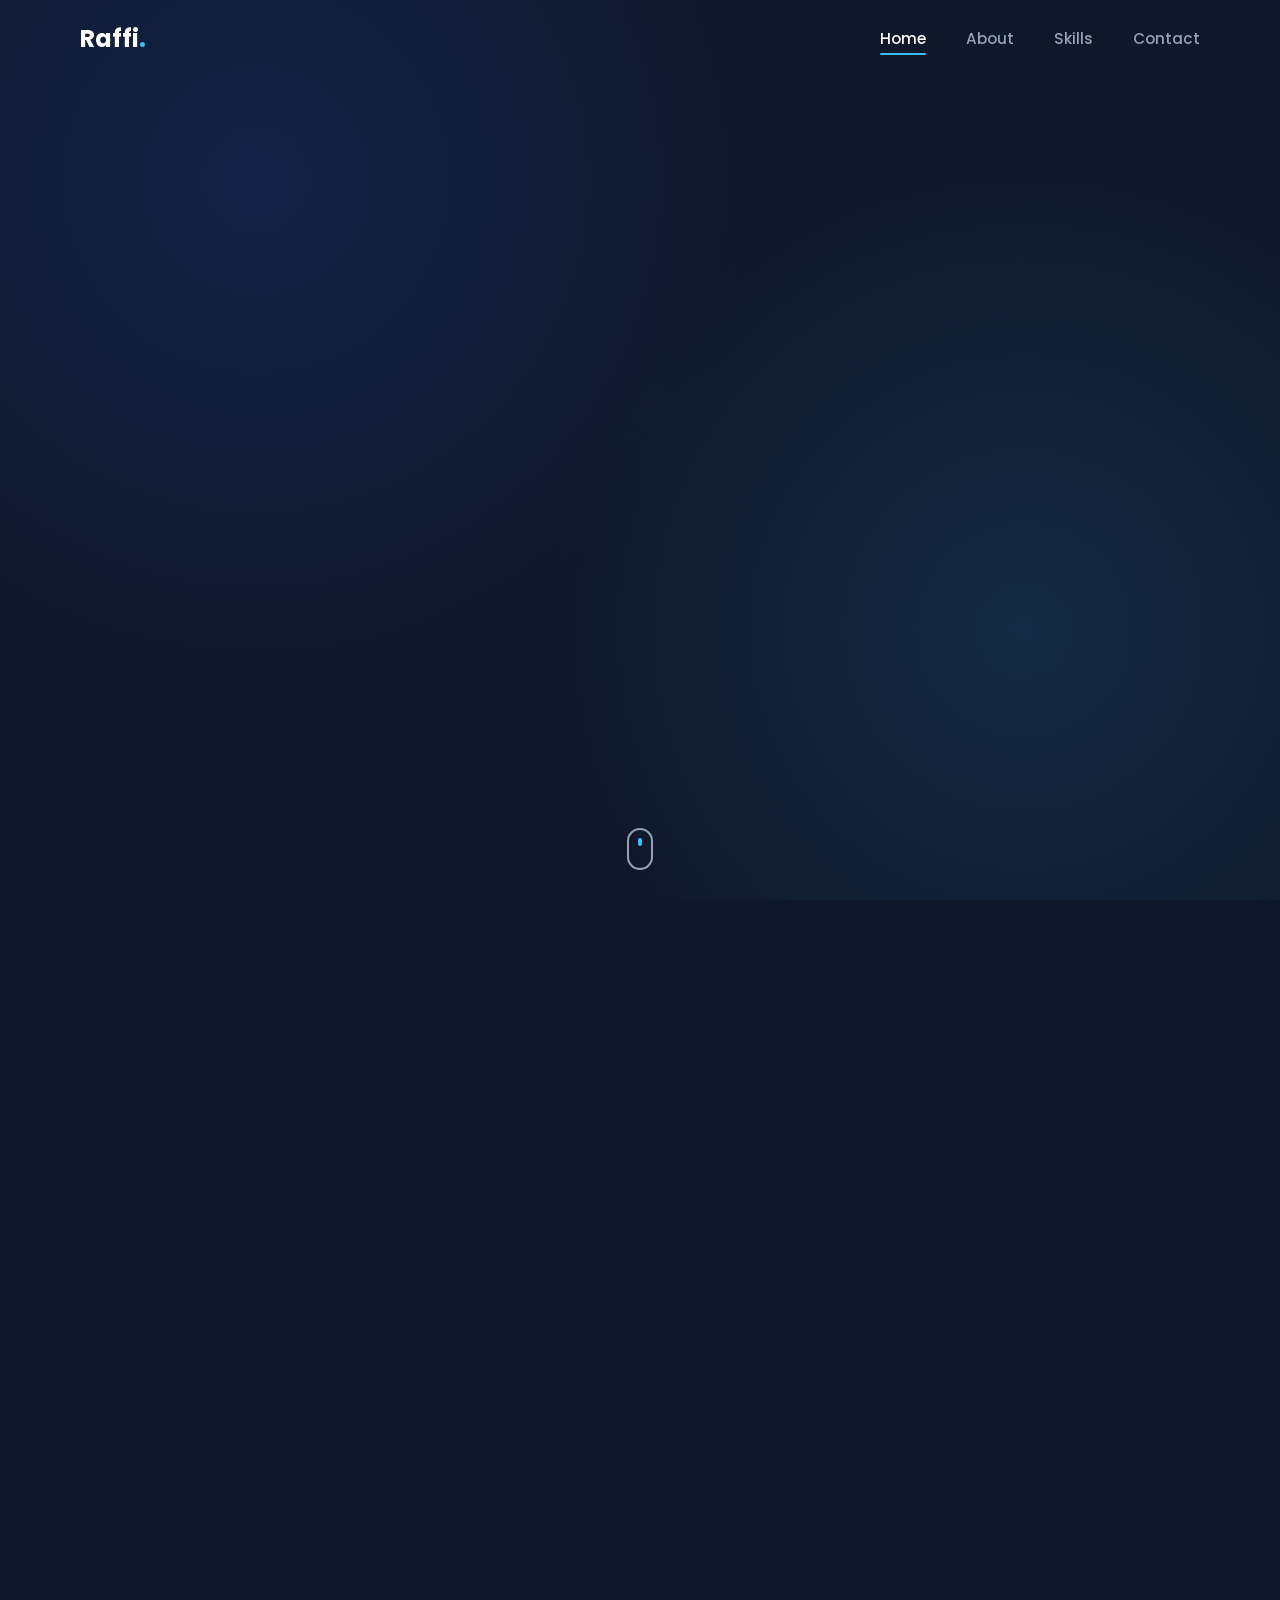
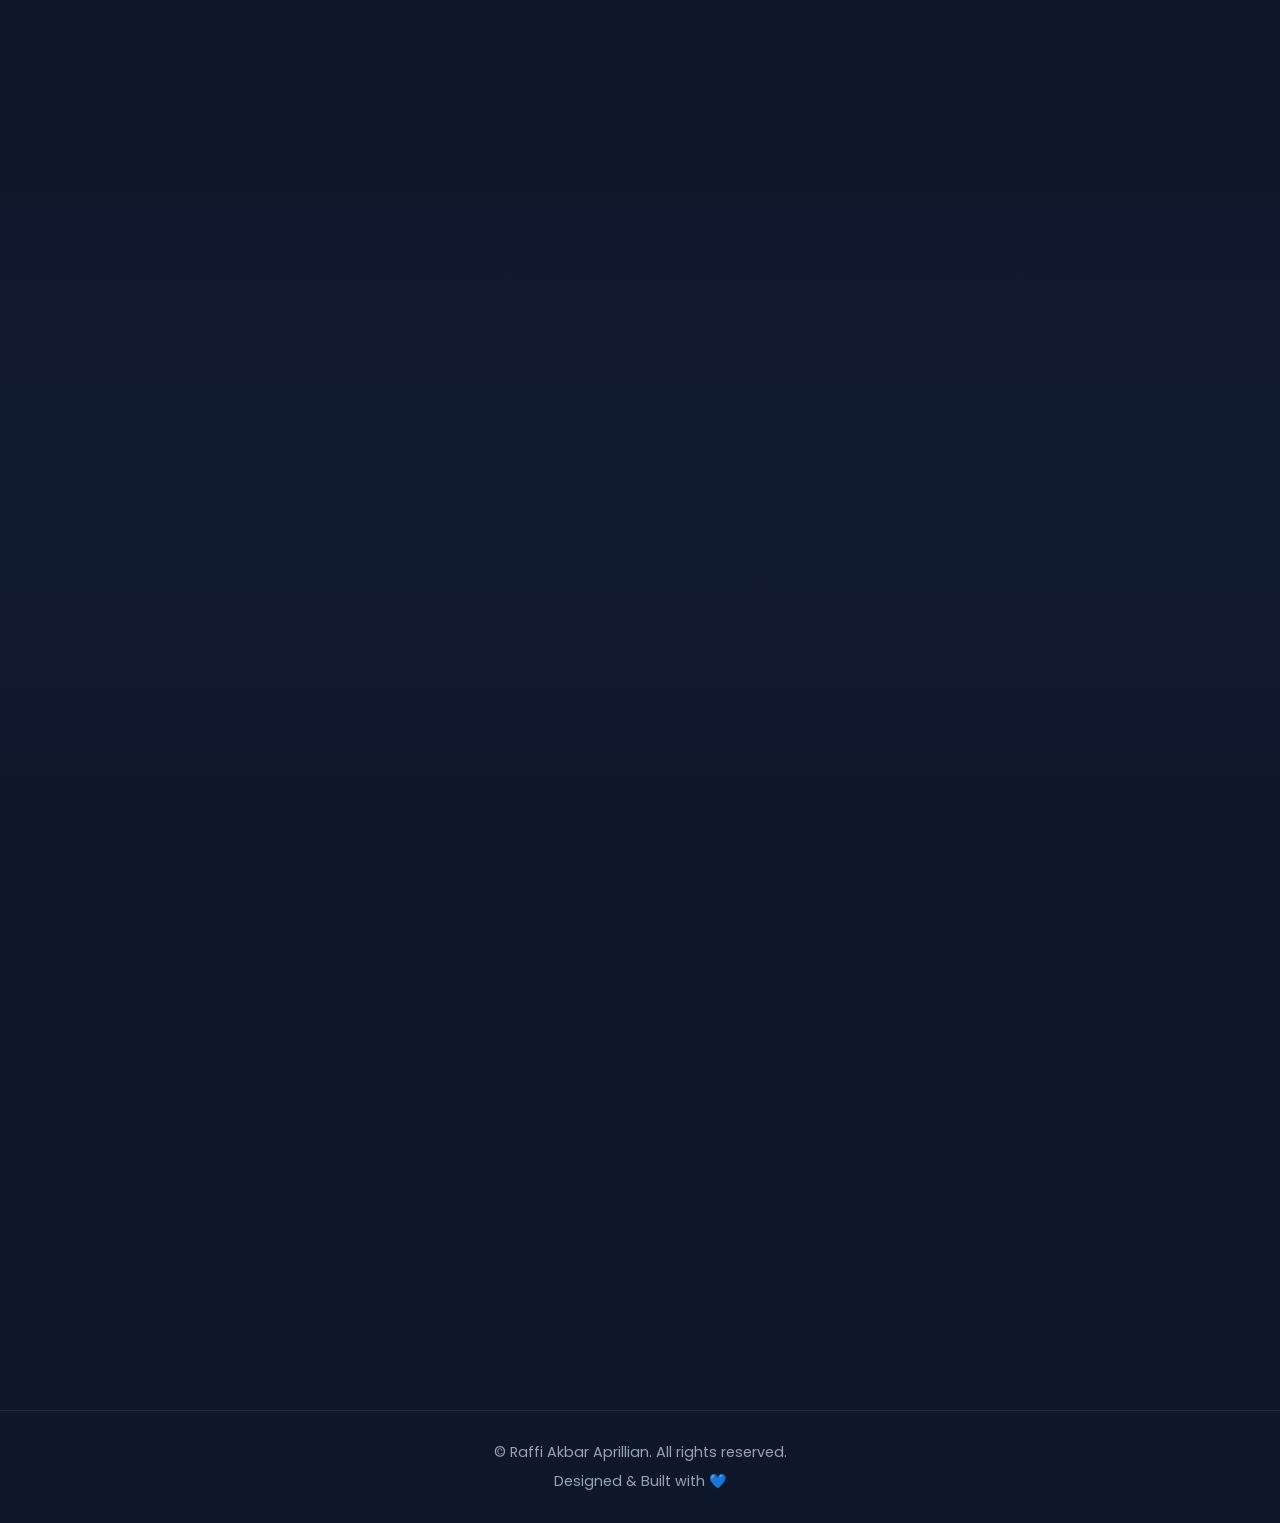
==== commit 4117a50d: "Update index.html" ====
--- a/index.html
+++ b/index.html
@@ -118,6 +118,10 @@
       <div class="skill-item">
         <div class="skill-info">
           <span class="skill-name">HTML</span>
+          <span class="skill-name">85%</span>
+        </div>
+        <div class="progress-bar">
+          <div class="progress-fill" data-width="85"></div>
         </div>
       </div>
 
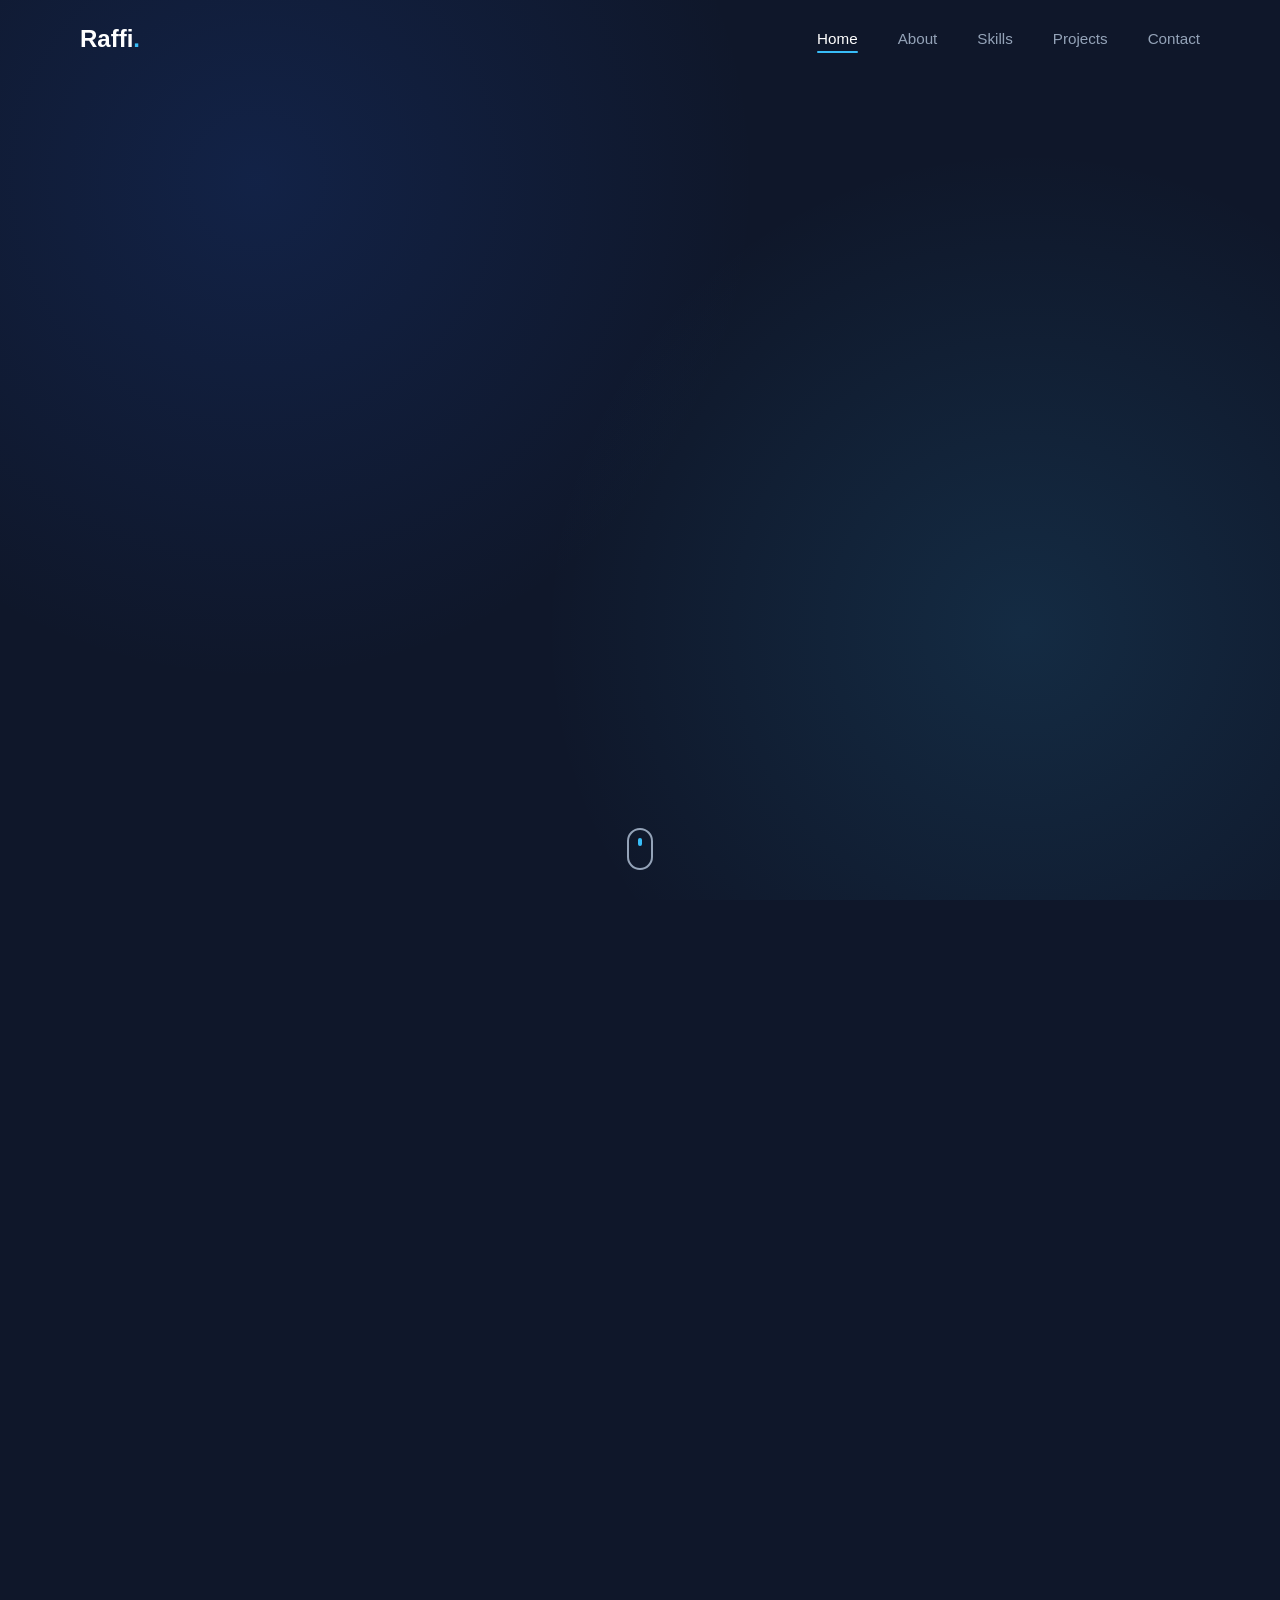
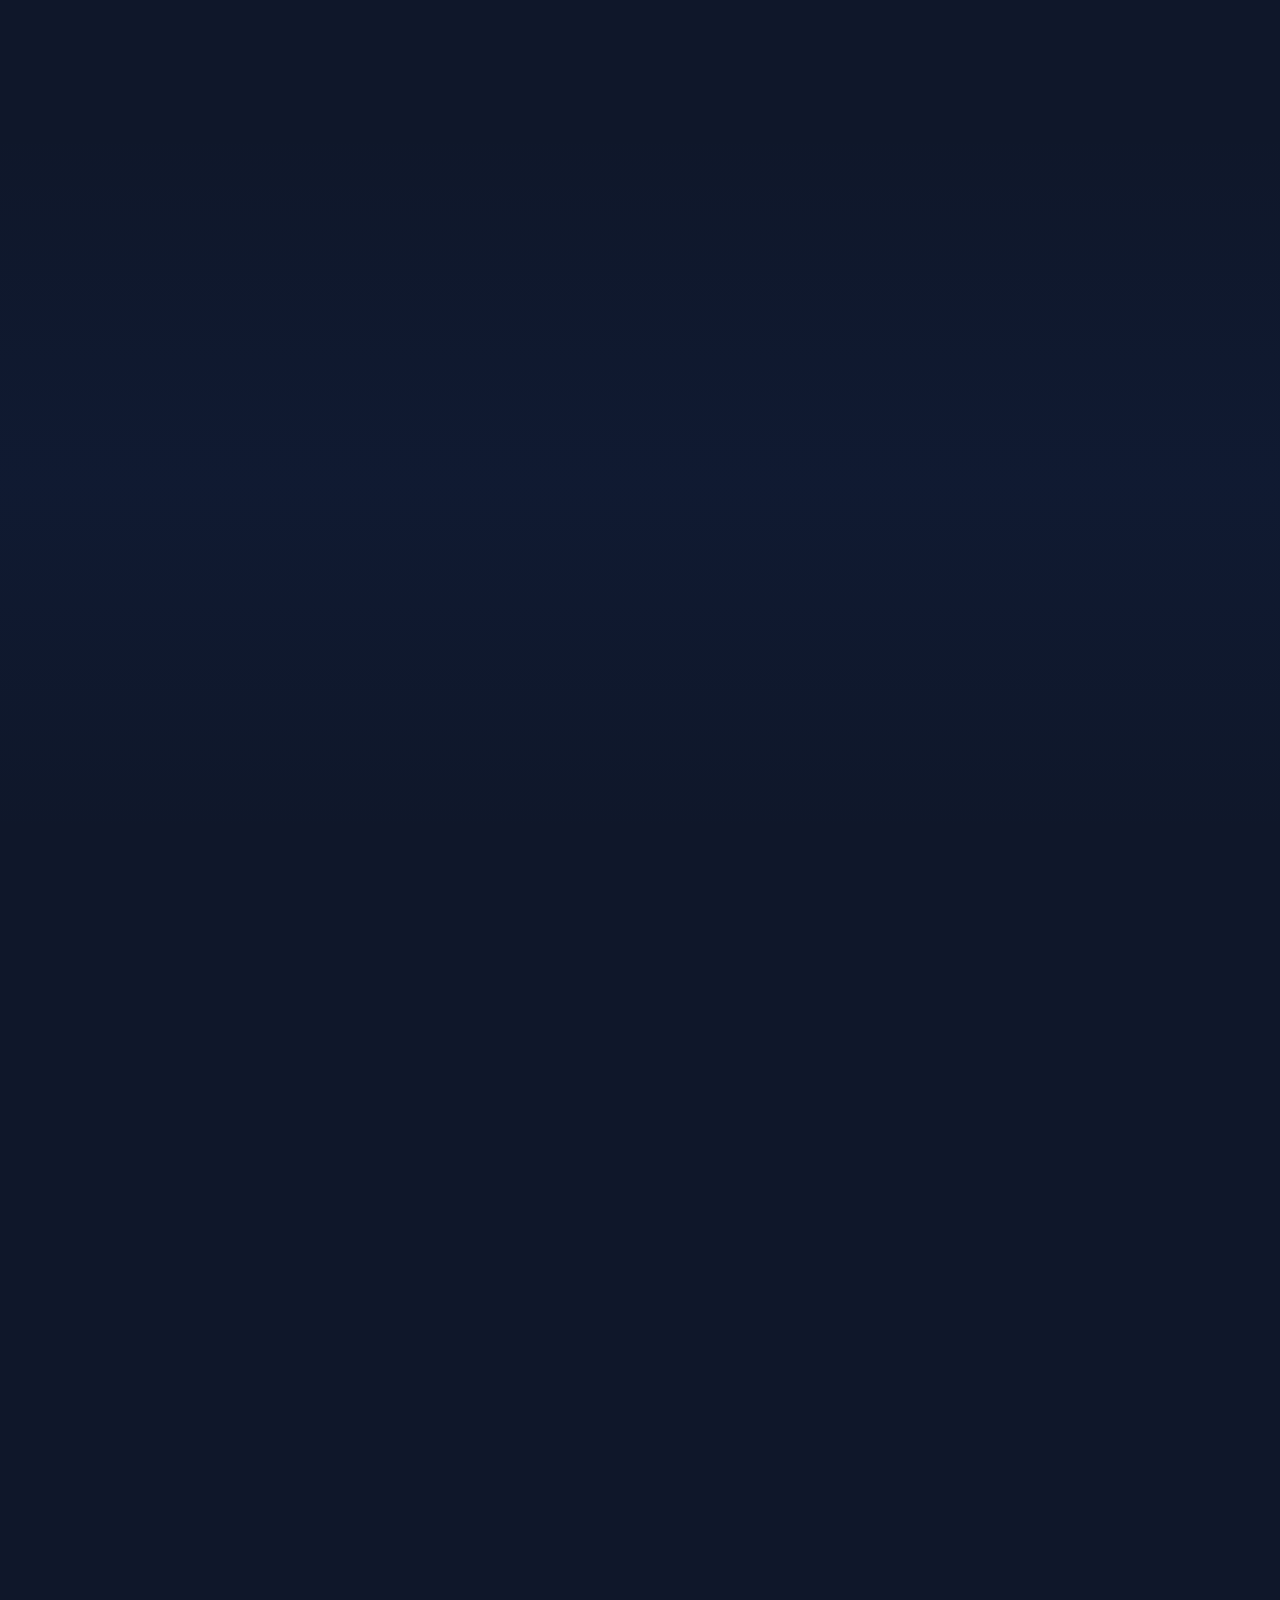
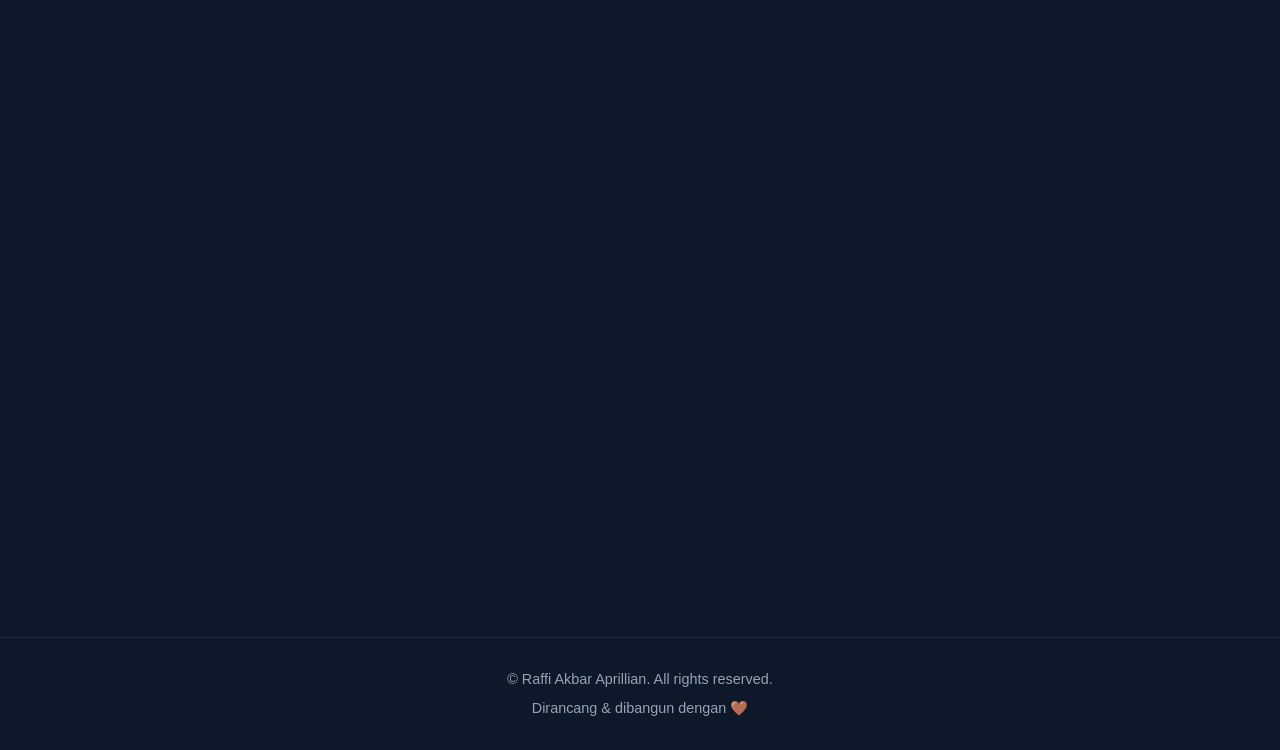
==== commit 044a69d6: "Update index.html" ====
--- a/index.html
+++ b/index.html
@@ -6,14 +6,16 @@
 <title>Raffi Akbar Aprillian | Portfolio</title>
 <meta name="description" content="Portfolio pribadi Raffi Akbar Aprillian - Frontend Developer & UI Designer">
 
+<!-- Google Fonts: Playfair Display (headings) + Plus Jakarta Sans (body) -->
 <link rel="preconnect" href="https://fonts.googleapis.com">
 <link rel="preconnect" href="https://fonts.gstatic.com" crossorigin>
-<link href="https://fonts.googleapis.com/css2?family=Poppins:wght@300;400;500;600;700;800&display=swap" rel="stylesheet">
+<link href="https://fonts.googleapis.com/css2?family=Playfair+Display:wght@500;600;700;800;900&family=Plus+Jakarta+Sans:wght@300;400;500;600;700;800&display=swap" rel="stylesheet">
 
 <link rel="stylesheet" href="style.css">
 </head>
 <body>
 
+<!-- ============ NAVIGATION ============ -->
 <header class="navbar" id="navbar">
   <nav class="nav-container">
     <a href="#home" class="logo">Raffi<span>.</span></a>
@@ -22,6 +24,7 @@
       <li><a href="#home" class="nav-link active" data-section="home">Home</a></li>
       <li><a href="#about" class="nav-link" data-section="about">About</a></li>
       <li><a href="#skills" class="nav-link" data-section="skills">Skills</a></li>
+      <li><a href="#projects" class="nav-link" data-section="projects">Projects</a></li>
       <li><a href="#contact" class="nav-link" data-section="contact">Contact</a></li>
     </ul>
 
@@ -33,29 +36,30 @@
   </nav>
 </header>
 
+<!-- ============ HERO SECTION ============ -->
 <section class="hero" id="home">
   <div class="hero-container">
     <div class="hero-text">
-      <p class="hero-greeting fade-in">Hello, I'm</p>
-      <h1 class="hero-name fade-in">RAFFI AKBAR<br>APRILLIAN</h1>
+      <p class="hero-greeting fade-in">Halo, perkenalkan</p>
+      <h1 class="hero-name fade-in">Raffi Akbar<br><span>Aprillian</span></h1>
       <h2 class="hero-subtitle fade-in">
         <span id="typedText"></span><span class="cursor">|</span>
       </h2>
       <p class="hero-desc fade-in">
-        Pelajar SMK yang antusias dalam membangun website modern dan
+        Pelajar SMK yang antusias membangun website modern dan
         merancang antarmuka pengguna yang bersih, fungsional, dan menarik secara visual.
       </p>
       <div class="hero-buttons fade-in">
+        <a href="#projects" class="btn btn-primary">Explore Projects</a>
         <a href="#contact" class="btn btn-outline">Contact Me</a>
       </div>
     </div>
 
     <div class="hero-image fade-in">
-      <div class="profile-glow">
-        <div class="profile-wrapper floating">
-          <img src="https://api.dicebear.com/7.x/initials/svg?seed=Raffi%20Akbar&backgroundColor=1e293b&textColor=38bdf8" alt="Raffi Akbar Aprillian" class="profile-img">
-        </div>
-      </div>
+      <div class="profile-frame floating">
+        <img src="https://api.dicebear.com/7.x/initials/svg?seed=Raffi%20Akbar&backgroundColor=fef3c7&textColor=047857" alt="Raffi Akbar Aprillian" class="profile-img">
+      </div>
+      <div class="hero-badge">🎓 Pelajar SMK</div>
     </div>
   </div>
 
@@ -64,17 +68,18 @@
   </a>
 </section>
 
+<!-- ============ ABOUT SECTION ============ -->
 <section class="about" id="about">
   <div class="section-container">
     <p class="section-tag fade-in">Get To Know</p>
-    <h2 class="section-title fade-in">About Me</h2>
+    <h2 class="section-title fade-in">Tentang Saya</h2>
 
     <div class="about-grid">
       <div class="about-text fade-in">
         <p>
-          Saya adalah seorang pelajar SMK yang memiliki minat besar di bidang desain 
-          antarmuka pengguna (UI). Saya senang mempelajari hal baru, mencoba teknologi 
-          terkini, dan mengubah ide menjadi produk digital yang nyata.
+          Saya adalah seorang pelajar SMK dengan minat besar di bidang pengembangan web
+          dan desain antarmuka pengguna (UI). Saya senang mempelajari hal baru, mencoba
+          teknologi terkini, dan mengubah ide menjadi produk digital yang nyata.
         </p>
         <p>
           Fokus saya adalah membangun website yang tidak hanya berfungsi dengan baik,
@@ -87,17 +92,17 @@
         <div class="about-card fade-in">
           <div class="about-icon">🔥</div>
           <h3>Passion</h3>
-          <p>Bersemangat dalam menciptakan karya digital yang bermanfaat.</p>
+          <p>Bersemangat menciptakan karya digital yang bermanfaat.</p>
         </div>
         <div class="about-card fade-in">
           <div class="about-icon">💼</div>
           <h3>Experience</h3>
-          <p>Terlibat dalam ekstrakulikuler E-Sport SMK TELKOM</p>
+          <p>Terlibat dalam berbagai proyek sekolah dan latihan mandiri.</p>
         </div>
         <div class="about-card fade-in">
           <div class="about-icon">📚</div>
           <h3>Learning</h3>
-          <p>Terus belajar teknologi dan praktik terbaik pengembangan web.</p>
+          <p>Terus belajar teknologi dan praktik terbaik web development.</p>
         </div>
         <div class="about-card fade-in">
           <div class="about-icon">🎨</div>
@@ -109,19 +114,20 @@
   </div>
 </section>
 
+<!-- ============ SKILLS SECTION ============ -->
 <section class="skills" id="skills">
   <div class="section-container">
     <p class="section-tag fade-in">My Abilities</p>
-    <h2 class="section-title fade-in">Skills</h2>
+    <h2 class="section-title fade-in">Keahlian</h2>
 
     <div class="skills-grid fade-in">
       <div class="skill-item">
         <div class="skill-info">
           <span class="skill-name">HTML</span>
-          <span class="skill-name">85%</span>
-        </div>
-        <div class="progress-bar">
-          <div class="progress-fill" data-width="85"></div>
+          <span class="skill-percent">90%</span>
+        </div>
+        <div class="progress-bar">
+          <div class="progress-fill" data-width="90"></div>
         </div>
       </div>
 
@@ -168,42 +174,116 @@
   </div>
 </section>
 
+<!-- ============ PROJECTS SECTION ============ -->
+<section class="projects" id="projects">
+  <div class="section-container">
+    <p class="section-tag fade-in">My Work</p>
+    <h2 class="section-title fade-in">Proyek</h2>
+
+    <div class="projects-grid">
+
+      <div class="project-card fade-in">
+        <div class="project-image">
+          <div class="image-placeholder">🍽️</div>
+        </div>
+        <div class="project-content">
+          <h3>Sistem Kantin</h3>
+          <p>Aplikasi manajemen kantin sekolah untuk mempermudah transaksi, pemesanan, dan pengelolaan menu secara digital.</p>
+          <div class="tech-badges">
+            <span class="badge">HTML</span>
+            <span class="badge">CSS</span>
+            <span class="badge">PHP</span>
+            <span class="badge">MySQL</span>
+          </div>
+          <div class="project-buttons">
+            <a href="#" class="btn-small btn-view">View Project</a>
+            <a href="#" class="btn-small btn-github">GitHub</a>
+          </div>
+        </div>
+      </div>
+
+      <div class="project-card fade-in">
+        <div class="project-image">
+          <div class="image-placeholder">🅿️</div>
+        </div>
+        <div class="project-content">
+          <h3>ParkSmart</h3>
+          <p>Sistem parkir pintar berbasis web yang membantu memantau ketersediaan slot parkir secara real-time.</p>
+          <div class="tech-badges">
+            <span class="badge">HTML</span>
+            <span class="badge">CSS</span>
+            <span class="badge">JavaScript</span>
+          </div>
+          <div class="project-buttons">
+            <a href="#" class="btn-small btn-view">View Project</a>
+            <a href="#" class="btn-small btn-github">GitHub</a>
+          </div>
+        </div>
+      </div>
+
+      <div class="project-card fade-in">
+        <div class="project-image">
+          <div class="image-placeholder">🍳</div>
+        </div>
+        <div class="project-content">
+          <h3>Resep Kitong</h3>
+          <p>Website kumpulan resep masakan lengkap dengan bahan, langkah pembuatan, dan fitur pencarian resep.</p>
+          <div class="tech-badges">
+            <span class="badge">HTML</span>
+            <span class="badge">CSS</span>
+            <span class="badge">JavaScript</span>
+            <span class="badge">PHP</span>
+          </div>
+          <div class="project-buttons">
+            <a href="#" class="btn-small btn-view">View Project</a>
+            <a href="#" class="btn-small btn-github">GitHub</a>
+          </div>
+        </div>
+      </div>
+
+    </div>
+  </div>
+</section>
+
+<!-- ============ CONTACT SECTION ============ -->
 <section class="contact" id="contact">
   <div class="section-container">
     <p class="section-tag fade-in">Get In Touch</p>
-    <h2 class="section-title fade-in">Contact Me</h2>
+    <h2 class="section-title fade-in">Hubungi Saya</h2>
 
     <div class="contact-grid">
-      <a href="wa.me//6281231332724" target="_blank" rel="noopener noreferrer" class="contact-card fade-in">
-        <div class="contact-icon">📞</div>
-        <h3>WhatsApp</h3>
-        <p>raffi</p>
+      <a href="mailto:raffi.akbar@example.com" class="contact-card fade-in">
+        <div class="contact-icon">📧</div>
+        <h3>Email</h3>
+        <p>raffi.akbar@example.com</p>
       </a>
 
-      <a href="https://github.com/raffikapril09-svg" target="_blank" rel="noopener noreferrer" class="contact-card fade-in">
+      <a href="https://github.com/" target="_blank" rel="noopener noreferrer" class="contact-card fade-in">
         <div class="contact-icon">💻</div>
         <h3>GitHub</h3>
         <p>github.com/raffiakbar</p>
       </a>
 
-      <a href="https://www.instagram.com/fyybar/" target="_blank" rel="noopener noreferrer" class="contact-card fade-in">
+      <a href="https://instagram.com/" target="_blank" rel="noopener noreferrer" class="contact-card fade-in">
         <div class="contact-icon">📸</div>
         <h3>Instagram</h3>
-        <p>@fyybar</p>
+        <p>@raffi.akbar</p>
       </a>
     </div>
   </div>
 </section>
 
+<!-- ============ FOOTER ============ -->
 <footer class="footer">
   <div class="footer-container">
     <p>&copy; <span id="year"></span> Raffi Akbar Aprillian. All rights reserved.</p>
-    <p class="footer-sub">Designed & Built with 💙</p>
+    <p class="footer-sub">Dirancang & dibangun dengan 🤎</p>
   </div>
 </footer>
 
+<!-- ============ BACK TO TOP ============ -->
 <button id="backToTop" class="back-to-top" aria-label="Back to top">
-  <svg xmlns="http://www.w3.org/2000/svg" viewBox="0 0 24 24" width="22" height="22" fill="none" stroke="currentColor" stroke-width="2.5" stroke-linecap="round" stroke-linejoin="round">
+  <svg xmlns="http://www.w3.org/2000/svg" viewBox="0 0 24 24" width="20" height="20" fill="none" stroke="currentColor" stroke-width="2.5" stroke-linecap="round" stroke-linejoin="round">
     <line x1="12" y1="19" x2="12" y2="5"></line>
     <polyline points="5 12 12 5 19 12"></polyline>
   </svg>
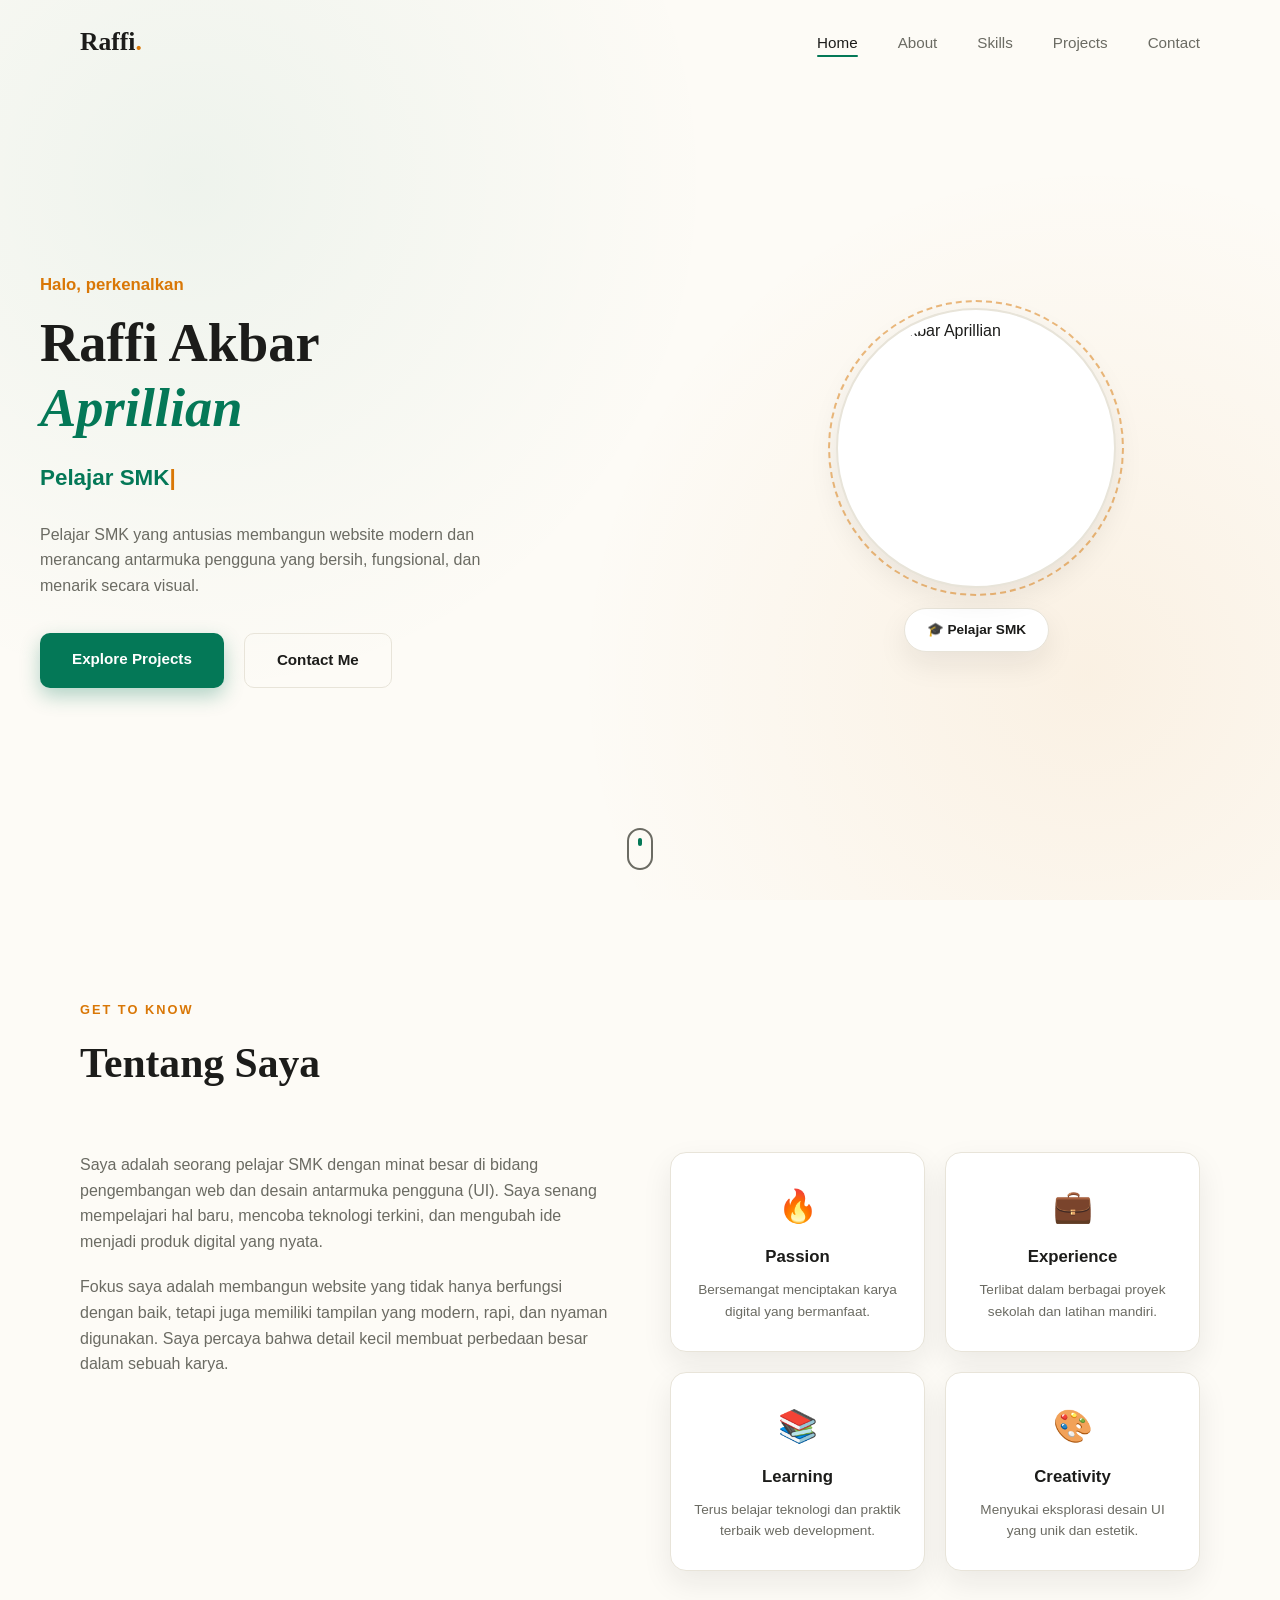
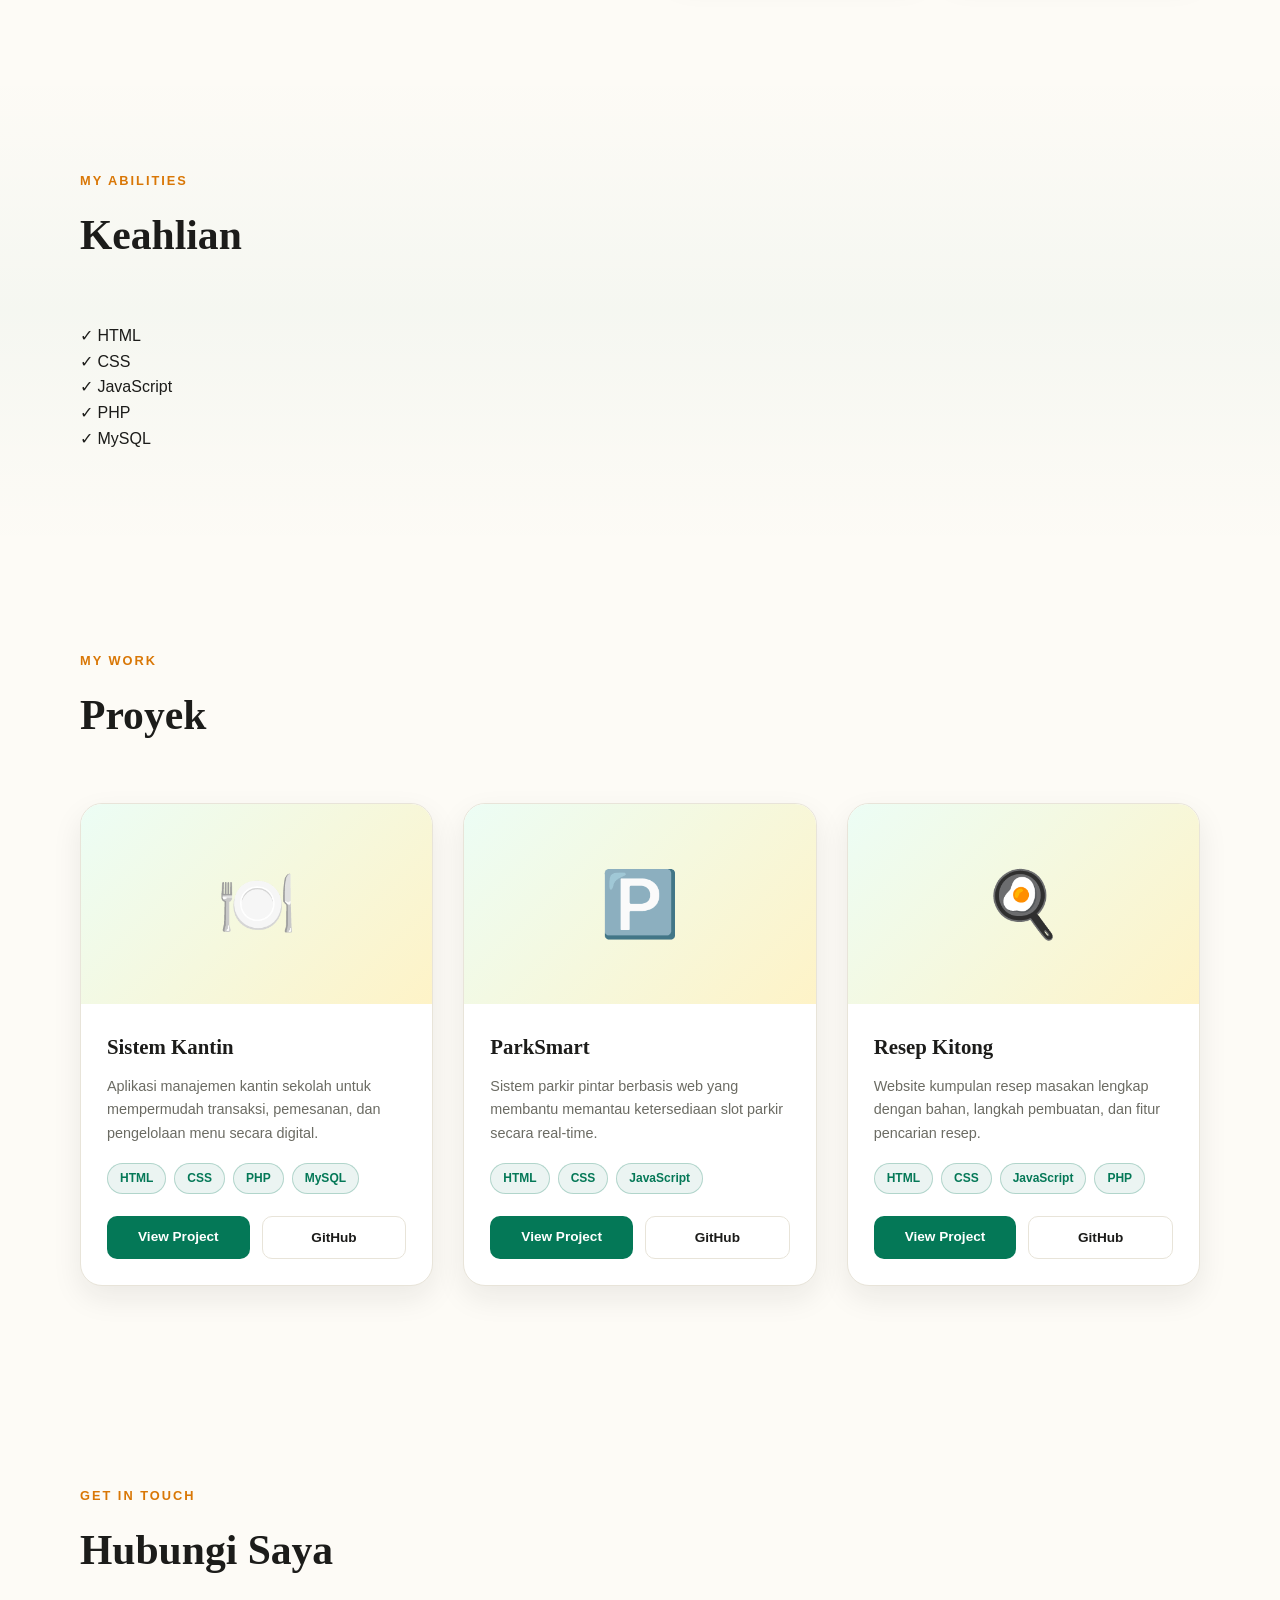
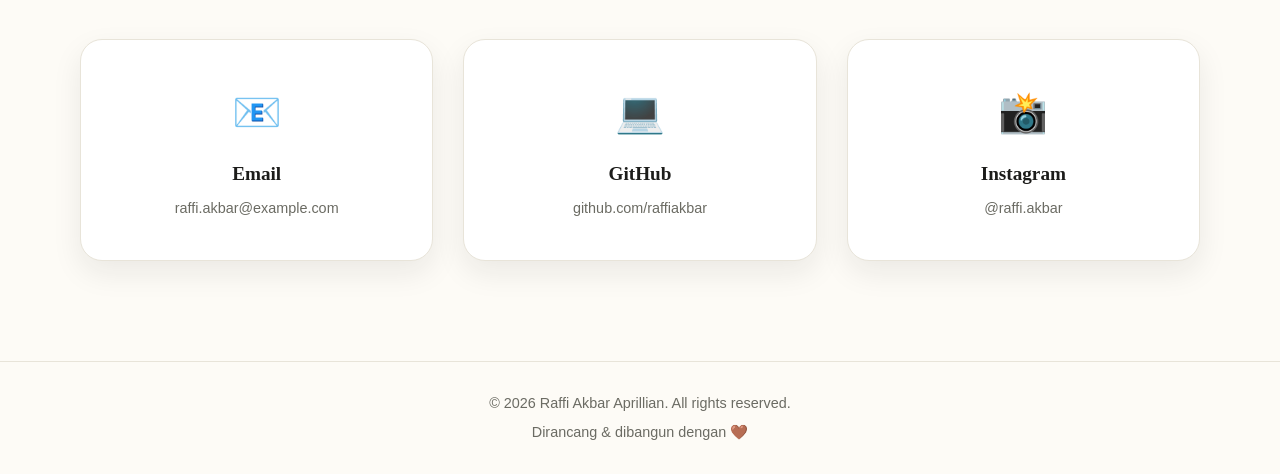
==== commit 3babded6: "Update index.html" ====
--- a/index.html
+++ b/index.html
@@ -120,55 +120,26 @@
     <p class="section-tag fade-in">My Abilities</p>
     <h2 class="section-title fade-in">Keahlian</h2>
 
-    <div class="skills-grid fade-in">
-      <div class="skill-item">
-        <div class="skill-info">
-          <span class="skill-name">HTML</span>
-          <span class="skill-percent">90%</span>
-        </div>
-        <div class="progress-bar">
-          <div class="progress-fill" data-width="90"></div>
-        </div>
-      </div>
-
-      <div class="skill-item">
-        <div class="skill-info">
-          <span class="skill-name">CSS</span>
-          <span class="skill-percent">85%</span>
-        </div>
-        <div class="progress-bar">
-          <div class="progress-fill" data-width="85"></div>
-        </div>
-      </div>
-
-      <div class="skill-item">
-        <div class="skill-info">
-          <span class="skill-name">JavaScript</span>
-          <span class="skill-percent">75%</span>
-        </div>
-        <div class="progress-bar">
-          <div class="progress-fill" data-width="75"></div>
-        </div>
-      </div>
-
-      <div class="skill-item">
-        <div class="skill-info">
-          <span class="skill-name">PHP</span>
-          <span class="skill-percent">70%</span>
-        </div>
-        <div class="progress-bar">
-          <div class="progress-fill" data-width="70"></div>
-        </div>
-      </div>
-
-      <div class="skill-item">
-        <div class="skill-info">
-          <span class="skill-name">MySQL</span>
-          <span class="skill-percent">65%</span>
-        </div>
-        <div class="progress-bar">
-          <div class="progress-fill" data-width="65"></div>
-        </div>
+    <div class="skills-list fade-in">
+      <div class="skill-tag">
+        <span class="skill-tag-icon">✓</span>
+        <span class="skill-tag-name">HTML</span>
+      </div>
+      <div class="skill-tag">
+        <span class="skill-tag-icon">✓</span>
+        <span class="skill-tag-name">CSS</span>
+      </div>
+      <div class="skill-tag">
+        <span class="skill-tag-icon">✓</span>
+        <span class="skill-tag-name">JavaScript</span>
+      </div>
+      <div class="skill-tag">
+        <span class="skill-tag-icon">✓</span>
+        <span class="skill-tag-name">PHP</span>
+      </div>
+      <div class="skill-tag">
+        <span class="skill-tag-icon">✓</span>
+        <span class="skill-tag-name">MySQL</span>
       </div>
     </div>
   </div>
--- a/style.css
+++ b/style.css
@@ -1,20 +1,26 @@
+/* ==========================================================================
+   ROOT VARIABLES — Light Editorial Theme (Emerald + Gold accents)
+   Change these to re-theme the entire site instantly.
+   ========================================================================== */
 :root {
-  --bg-color: #0F172A;
-  --card-color: #1E293B;
-  --primary: #2563EB;
-  --accent: #38BDF8;
-  --text-color: #FFFFFF;
-  --text-secondary: #94A3B8;
-
-  --card-border: rgba(255, 255, 255, 0.08);
-  --glass-bg: rgba(30, 41, 59, 0.6);
-  --shadow-soft: 0 10px 30px rgba(0, 0, 0, 0.35);
-  --transition: all 0.35s ease;
-  --radius-lg: 24px;
+  --bg-color: #FDFBF6;         /* warm cream background */
+  --surface: #FFFFFF;          /* card surfaces */
+  --ink: #1C1C1A;              /* main text (near-black) */
+  --ink-soft: #6B6B63;         /* secondary text */
+  --primary: #047857;          /* deep emerald */
+  --accent: #D97706;           /* warm gold accent */
+  --line: #E8E4D9;             /* subtle borders */
+  --shadow-soft: 0 12px 30px rgba(28, 28, 26, 0.08);
+  --shadow-hover: 0 20px 40px rgba(4, 120, 87, 0.15);
+  --radius-lg: 22px;
   --radius-md: 16px;
   --radius-sm: 10px;
-}
-
+  --transition: all 0.35s ease;
+}
+
+/* ==========================================================================
+   RESET
+   ========================================================================== */
 * {
   margin: 0;
   padding: 0;
@@ -26,9 +32,9 @@
 }
 
 body {
-  font-family: 'Poppins', sans-serif;
+  font-family: 'Plus Jakarta Sans', sans-serif;
   background-color: var(--bg-color);
-  color: var(--text-color);
+  color: var(--ink);
   line-height: 1.6;
   overflow-x: hidden;
 }
@@ -45,6 +51,10 @@
 img {
   max-width: 100%;
   display: block;
+}
+
+h1, h2, h3 {
+  font-family: 'Playfair Display', serif;
 }
 
 .section-container {
@@ -55,19 +65,23 @@
 
 .section-tag {
   color: var(--accent);
-  font-weight: 500;
+  font-weight: 600;
   letter-spacing: 2px;
   text-transform: uppercase;
-  font-size: 0.85rem;
-  margin-bottom: 8px;
+  font-size: 0.8rem;
+  margin-bottom: 10px;
 }
 
 .section-title {
-  font-size: 2.5rem;
+  font-size: 2.6rem;
   font-weight: 700;
-  margin-bottom: 50px;
-}
-
+  margin-bottom: 55px;
+  color: var(--ink);
+}
+
+/* ==========================================================================
+   SCROLL REVEAL ANIMATION
+   ========================================================================== */
 .fade-in {
   opacity: 0;
   transform: translateY(30px);
@@ -79,6 +93,9 @@
   transform: translateY(0);
 }
 
+/* ==========================================================================
+   NAVIGATION BAR
+   ========================================================================== */
 .navbar {
   position: fixed;
   top: 0;
@@ -87,16 +104,16 @@
   z-index: 1000;
   transition: var(--transition);
   background: transparent;
-  padding: 20px 0;
+  padding: 22px 0;
 }
 
 .navbar.scrolled {
-  background: rgba(15, 23, 42, 0.75);
-  backdrop-filter: blur(16px);
-  -webkit-backdrop-filter: blur(16px);
+  background: rgba(253, 251, 246, 0.85);
+  backdrop-filter: blur(14px);
+  -webkit-backdrop-filter: blur(14px);
   padding: 14px 0;
-  box-shadow: 0 4px 20px rgba(0, 0, 0, 0.3);
-  border-bottom: 1px solid var(--card-border);
+  box-shadow: 0 4px 20px rgba(28, 28, 26, 0.06);
+  border-bottom: 1px solid var(--line);
 }
 
 .nav-container {
@@ -109,9 +126,10 @@
 }
 
 .logo {
-  font-size: 1.5rem;
+  font-family: 'Playfair Display', serif;
+  font-size: 1.6rem;
   font-weight: 700;
-  color: var(--text-color);
+  color: var(--ink);
 }
 
 .logo span {
@@ -126,7 +144,7 @@
 .nav-link {
   font-weight: 500;
   font-size: 0.95rem;
-  color: var(--text-secondary);
+  color: var(--ink-soft);
   position: relative;
   padding: 6px 0;
   transition: var(--transition);
@@ -139,23 +157,24 @@
   left: 0;
   width: 0;
   height: 2px;
-  background: var(--accent);
+  background: var(--primary);
   transition: var(--transition);
   border-radius: 2px;
 }
 
 .nav-link:hover {
-  color: var(--text-color);
+  color: var(--ink);
 }
 
 .nav-link.active {
-  color: var(--text-color);
+  color: var(--ink);
 }
 
 .nav-link.active::after {
   width: 100%;
 }
 
+/* Mobile menu toggle */
 .menu-toggle {
   display: none;
   flex-direction: column;
@@ -169,7 +188,7 @@
 .menu-toggle span {
   width: 26px;
   height: 2px;
-  background: var(--text-color);
+  background: var(--ink);
   border-radius: 2px;
   transition: var(--transition);
 }
@@ -184,6 +203,9 @@
   transform: translateY(-7px) rotate(-45deg);
 }
 
+/* ==========================================================================
+   BUTTONS
+   ========================================================================== */
 .btn {
   position: relative;
   overflow: hidden;
@@ -198,20 +220,21 @@
 }
 
 .btn-primary {
-  background: linear-gradient(135deg, var(--primary), var(--accent));
+  background: var(--primary);
   color: #fff;
-  box-shadow: 0 8px 20px rgba(37, 99, 235, 0.35);
+  box-shadow: 0 8px 20px rgba(4, 120, 87, 0.3);
 }
 
 .btn-primary:hover {
   transform: translateY(-3px);
-  box-shadow: 0 12px 28px rgba(56, 189, 248, 0.45);
+  background: #036347;
+  box-shadow: 0 12px 28px rgba(4, 120, 87, 0.4);
 }
 
 .btn-outline {
   background: transparent;
-  color: var(--text-color);
-  border: 1.5px solid var(--card-border);
+  color: var(--ink);
+  border: 1.5px solid var(--line);
 }
 
 .btn-outline:hover {
@@ -220,6 +243,7 @@
   transform: translateY(-3px);
 }
 
+/* Ripple effect */
 .ripple {
   position: absolute;
   border-radius: 50%;
@@ -236,6 +260,9 @@
   }
 }
 
+/* ==========================================================================
+   HERO SECTION
+   ========================================================================== */
 .hero {
   min-height: 100vh;
   display: flex;
@@ -243,8 +270,8 @@
   position: relative;
   padding: 120px 40px 60px;
   background:
-    radial-gradient(circle at 20% 20%, rgba(37, 99, 235, 0.15), transparent 40%),
-    radial-gradient(circle at 80% 70%, rgba(56, 189, 248, 0.12), transparent 40%);
+    radial-gradient(circle at 15% 20%, rgba(4, 120, 87, 0.06), transparent 40%),
+    radial-gradient(circle at 85% 75%, rgba(217, 119, 6, 0.08), transparent 40%);
 }
 
 .hero-container {
@@ -259,27 +286,30 @@
 
 .hero-greeting {
   color: var(--accent);
-  font-weight: 500;
-  font-size: 1.1rem;
-  margin-bottom: 10px;
+  font-weight: 600;
+  font-size: 1.05rem;
+  margin-bottom: 12px;
 }
 
 .hero-name {
-  font-size: 3.2rem;
+  font-size: 3.4rem;
   font-weight: 800;
   line-height: 1.2;
-  margin-bottom: 15px;
-  background: linear-gradient(135deg, #ffffff, #94A3B8);
-  -webkit-background-clip: text;
-  background-clip: text;
-  -webkit-text-fill-color: transparent;
+  margin-bottom: 18px;
+  color: var(--ink);
+}
+
+.hero-name span {
+  color: var(--primary);
+  font-style: italic;
 }
 
 .hero-subtitle {
-  font-size: 1.5rem;
-  font-weight: 600;
-  color: var(--accent);
-  margin-bottom: 20px;
+  font-family: 'Plus Jakarta Sans', sans-serif;
+  font-size: 1.4rem;
+  font-weight: 600;
+  color: var(--primary);
+  margin-bottom: 22px;
   min-height: 40px;
 }
 
@@ -294,7 +324,7 @@
 }
 
 .hero-desc {
-  color: var(--text-secondary);
+  color: var(--ink-soft);
   font-size: 1rem;
   max-width: 480px;
   margin-bottom: 35px;
@@ -309,44 +339,36 @@
 /* Hero image */
 .hero-image {
   display: flex;
-  justify-content: center;
+  flex-direction: column;
   align-items: center;
-}
-
-.profile-glow {
+  gap: 20px;
   position: relative;
-  width: 320px;
-  height: 320px;
-  display: flex;
-  align-items: center;
-  justify-content: center;
-}
-
-.profile-glow::before {
-  content: '';
-  position: absolute;
-  width: 100%;
-  height: 100%;
-  border-radius: 50%;
-  background: linear-gradient(135deg, var(--primary), var(--accent));
-  filter: blur(40px);
-  opacity: 0.5;
-  animation: pulseGlow 3s ease-in-out infinite;
-}
-
-@keyframes pulseGlow {
-  0%, 100% { opacity: 0.4; transform: scale(1); }
-  50% { opacity: 0.65; transform: scale(1.08); }
-}
-
-.profile-wrapper {
-  position: relative;
+}
+
+.profile-frame {
   width: 280px;
   height: 280px;
   border-radius: 50%;
-  padding: 6px;
-  background: linear-gradient(135deg, var(--primary), var(--accent));
-  z-index: 2;
+  padding: 8px;
+  background: var(--surface);
+  border: 2px solid var(--line);
+  box-shadow: var(--shadow-soft);
+  position: relative;
+}
+
+.profile-frame::before {
+  content: '';
+  position: absolute;
+  inset: -10px;
+  border-radius: 50%;
+  border: 2px dashed var(--accent);
+  opacity: 0.5;
+  animation: rotateSlow 20s linear infinite;
+}
+
+@keyframes rotateSlow {
+  from { transform: rotate(0deg); }
+  to { transform: rotate(360deg); }
 }
 
 .profile-img {
@@ -354,7 +376,16 @@
   height: 100%;
   border-radius: 50%;
   object-fit: cover;
-  border: 4px solid var(--bg-color);
+}
+
+.hero-badge {
+  background: var(--surface);
+  border: 1px solid var(--line);
+  padding: 10px 22px;
+  border-radius: 30px;
+  font-weight: 600;
+  font-size: 0.85rem;
+  box-shadow: var(--shadow-soft);
 }
 
 .floating {
@@ -363,9 +394,10 @@
 
 @keyframes floatY {
   0%, 100% { transform: translateY(0); }
-  50% { transform: translateY(-18px); }
-}
-
+  50% { transform: translateY(-16px); }
+}
+
+/* Scroll indicator */
 .scroll-indicator {
   position: absolute;
   bottom: 30px;
@@ -373,7 +405,7 @@
   transform: translateX(-50%);
   width: 26px;
   height: 42px;
-  border: 2px solid var(--text-secondary);
+  border: 2px solid var(--ink-soft);
   border-radius: 20px;
   display: flex;
   justify-content: center;
@@ -383,7 +415,7 @@
 .scroll-indicator span {
   width: 4px;
   height: 8px;
-  background: var(--accent);
+  background: var(--primary);
   border-radius: 2px;
   animation: scrollDot 1.6s infinite;
 }
@@ -393,18 +425,22 @@
   100% { transform: translateY(14px); opacity: 0; }
 }
 
-.glass-card,
+/* ==========================================================================
+   CARD BASE (soft-shadow, light surface — replaces glassmorphism)
+   ========================================================================== */
 .about-card,
 .project-card,
 .contact-card {
-  background: var(--glass-bg);
-  backdrop-filter: blur(12px);
-  -webkit-backdrop-filter: blur(12px);
-  border: 1px solid var(--card-border);
+  background: var(--surface);
+  border: 1px solid var(--line);
   border-radius: var(--radius-lg);
   box-shadow: var(--shadow-soft);
 }
 
+/* ==========================================================================
+   ABOUT SECTION
+   ========================================================================== */
+.about-grid {
   display: grid;
   grid-template-columns: 1fr 1fr;
   gap: 60px;
@@ -412,7 +448,7 @@
 }
 
 .about-text p {
-  color: var(--text-secondary);
+  color: var(--ink-soft);
   margin-bottom: 20px;
   font-size: 1rem;
 }
@@ -424,20 +460,16 @@
 }
 
 .about-card {
-  background: var(--glass-bg);
-  backdrop-filter: blur(12px);
-  -webkit-backdrop-filter: blur(12px);
-  border: 1px solid var(--card-border);
-  border-radius: var(--radius-md);
   padding: 28px 22px;
   text-align: center;
   transition: var(--transition);
+  border-radius: var(--radius-md);
 }
 
 .about-card:hover {
   transform: translateY(-8px);
-  border-color: var(--accent);
-  box-shadow: 0 15px 35px rgba(56, 189, 248, 0.2);
+  border-color: var(--primary);
+  box-shadow: var(--shadow-hover);
 }
 
 .about-icon {
@@ -449,15 +481,19 @@
   font-size: 1.05rem;
   margin-bottom: 8px;
   font-weight: 600;
+  font-family: 'Plus Jakarta Sans', sans-serif;
 }
 
 .about-card p {
-  color: var(--text-secondary);
+  color: var(--ink-soft);
   font-size: 0.85rem;
 }
 
+/* ==========================================================================
+   SKILLS SECTION
+   ========================================================================== */
 .skills {
-  background: linear-gradient(180deg, transparent, rgba(37, 99, 235, 0.04), transparent);
+  background: linear-gradient(180deg, transparent, rgba(4, 120, 87, 0.03), transparent);
 }
 
 .skills-grid {
@@ -472,31 +508,33 @@
   display: flex;
   justify-content: space-between;
   margin-bottom: 10px;
-  font-weight: 500;
+  font-weight: 600;
 }
 
 .skill-percent {
-  color: var(--accent);
+  color: var(--primary);
 }
 
 .progress-bar {
   width: 100%;
   height: 12px;
-  background: var(--card-color);
+  background: #F1EEE4;
   border-radius: 20px;
   overflow: hidden;
-  border: 1px solid var(--card-border);
+  border: 1px solid var(--line);
 }
 
 .progress-fill {
   height: 100%;
-  width: 0%; 
+  width: 0%; /* animated via JS */
   border-radius: 20px;
   background: linear-gradient(90deg, var(--primary), var(--accent));
   transition: width 1.4s ease;
-  box-shadow: 0 0 12px rgba(56, 189, 248, 0.5);
-}
-
+}
+
+/* ==========================================================================
+   PROJECTS SECTION
+   ========================================================================== */
 .projects-grid {
   display: grid;
   grid-template-columns: repeat(3, 1fr);
@@ -510,13 +548,13 @@
 
 .project-card:hover {
   transform: translateY(-10px);
-  box-shadow: 0 20px 40px rgba(56, 189, 248, 0.25);
-  border-color: var(--accent);
+  box-shadow: var(--shadow-hover);
+  border-color: var(--primary);
 }
 
 .project-image {
   height: 200px;
-  background: linear-gradient(135deg, var(--primary), var(--accent));
+  background: linear-gradient(135deg, #ECFDF5, #FEF3C7);
   display: flex;
   align-items: center;
   justify-content: center;
@@ -537,7 +575,7 @@
 }
 
 .project-content p {
-  color: var(--text-secondary);
+  color: var(--ink-soft);
   font-size: 0.9rem;
   margin-bottom: 18px;
 }
@@ -550,13 +588,13 @@
 }
 
 .badge {
-  background: rgba(37, 99, 235, 0.15);
-  color: var(--accent);
-  border: 1px solid rgba(56, 189, 248, 0.3);
+  background: rgba(4, 120, 87, 0.08);
+  color: var(--primary);
+  border: 1px solid rgba(4, 120, 87, 0.25);
   padding: 5px 12px;
   border-radius: 20px;
   font-size: 0.75rem;
-  font-weight: 500;
+  font-weight: 600;
 }
 
 .project-buttons {
@@ -580,14 +618,14 @@
 }
 
 .btn-view:hover {
-  background: var(--accent);
+  background: #036347;
   transform: translateY(-2px);
 }
 
 .btn-github {
   background: transparent;
-  border: 1.5px solid var(--card-border);
-  color: var(--text-color);
+  border: 1.5px solid var(--line);
+  color: var(--ink);
 }
 
 .btn-github:hover {
@@ -596,6 +634,9 @@
   transform: translateY(-2px);
 }
 
+/* ==========================================================================
+   CONTACT SECTION
+   ========================================================================== */
 .contact-grid {
   display: grid;
   grid-template-columns: repeat(3, 1fr);
@@ -610,8 +651,8 @@
 
 .contact-card:hover {
   transform: translateY(-10px) scale(1.02);
-  border-color: var(--accent);
-  box-shadow: 0 20px 40px rgba(56, 189, 248, 0.2);
+  border-color: var(--primary);
+  box-shadow: var(--shadow-hover);
 }
 
 .contact-icon {
@@ -626,19 +667,23 @@
 }
 
 .contact-card p {
-  color: var(--text-secondary);
+  color: var(--ink-soft);
   font-size: 0.9rem;
   word-break: break-word;
-}
-
+  font-family: 'Plus Jakarta Sans', sans-serif;
+}
+
+/* ==========================================================================
+   FOOTER
+   ========================================================================== */
 .footer {
-  border-top: 1px solid var(--card-border);
+  border-top: 1px solid var(--line);
   padding: 30px 40px;
   text-align: center;
 }
 
 .footer-container p {
-  color: var(--text-secondary);
+  color: var(--ink-soft);
   font-size: 0.9rem;
 }
 
@@ -647,6 +692,9 @@
   font-size: 0.8rem;
 }
 
+/* ==========================================================================
+   BACK TO TOP BUTTON
+   ========================================================================== */
 .back-to-top {
   position: fixed;
   bottom: 30px;
@@ -654,7 +702,7 @@
   width: 48px;
   height: 48px;
   border-radius: 50%;
-  background: linear-gradient(135deg, var(--primary), var(--accent));
+  background: var(--primary);
   color: #fff;
   border: none;
   display: flex;
@@ -665,7 +713,7 @@
   visibility: hidden;
   transform: translateY(20px);
   transition: var(--transition);
-  box-shadow: 0 8px 20px rgba(37, 99, 235, 0.4);
+  box-shadow: 0 8px 20px rgba(4, 120, 87, 0.35);
   z-index: 999;
 }
 
@@ -677,9 +725,12 @@
 
 .back-to-top:hover {
   transform: translateY(-5px);
-  box-shadow: 0 12px 28px rgba(56, 189, 248, 0.5);
-}
-
+  background: #036347;
+}
+
+/* ==========================================================================
+   RESPONSIVE — TABLET
+   ========================================================================== */
 @media (max-width: 992px) {
   .hero-container {
     grid-template-columns: 1fr;
@@ -713,6 +764,9 @@
   }
 }
 
+/* ==========================================================================
+   RESPONSIVE — MOBILE
+   ========================================================================== */
 @media (max-width: 768px) {
   .nav-links {
     position: fixed;
@@ -721,14 +775,14 @@
     height: 100vh;
     width: 70%;
     max-width: 300px;
-    background: rgba(15, 23, 42, 0.98);
-    backdrop-filter: blur(16px);
+    background: rgba(253, 251, 246, 0.98);
+    backdrop-filter: blur(14px);
     flex-direction: column;
     justify-content: center;
     align-items: center;
     gap: 35px;
     transition: right 0.4s ease;
-    border-left: 1px solid var(--card-border);
+    border-left: 1px solid var(--line);
   }
 
   .nav-links.active {
@@ -741,7 +795,7 @@
   }
 
   .hero-name {
-    font-size: 2.3rem;
+    font-size: 2.4rem;
   }
 
   .hero-subtitle {
@@ -768,8 +822,7 @@
     grid-template-columns: 1fr;
   }
 
-  .profile-glow,
-  .profile-wrapper {
+  .profile-frame {
     width: 220px;
     height: 220px;
   }
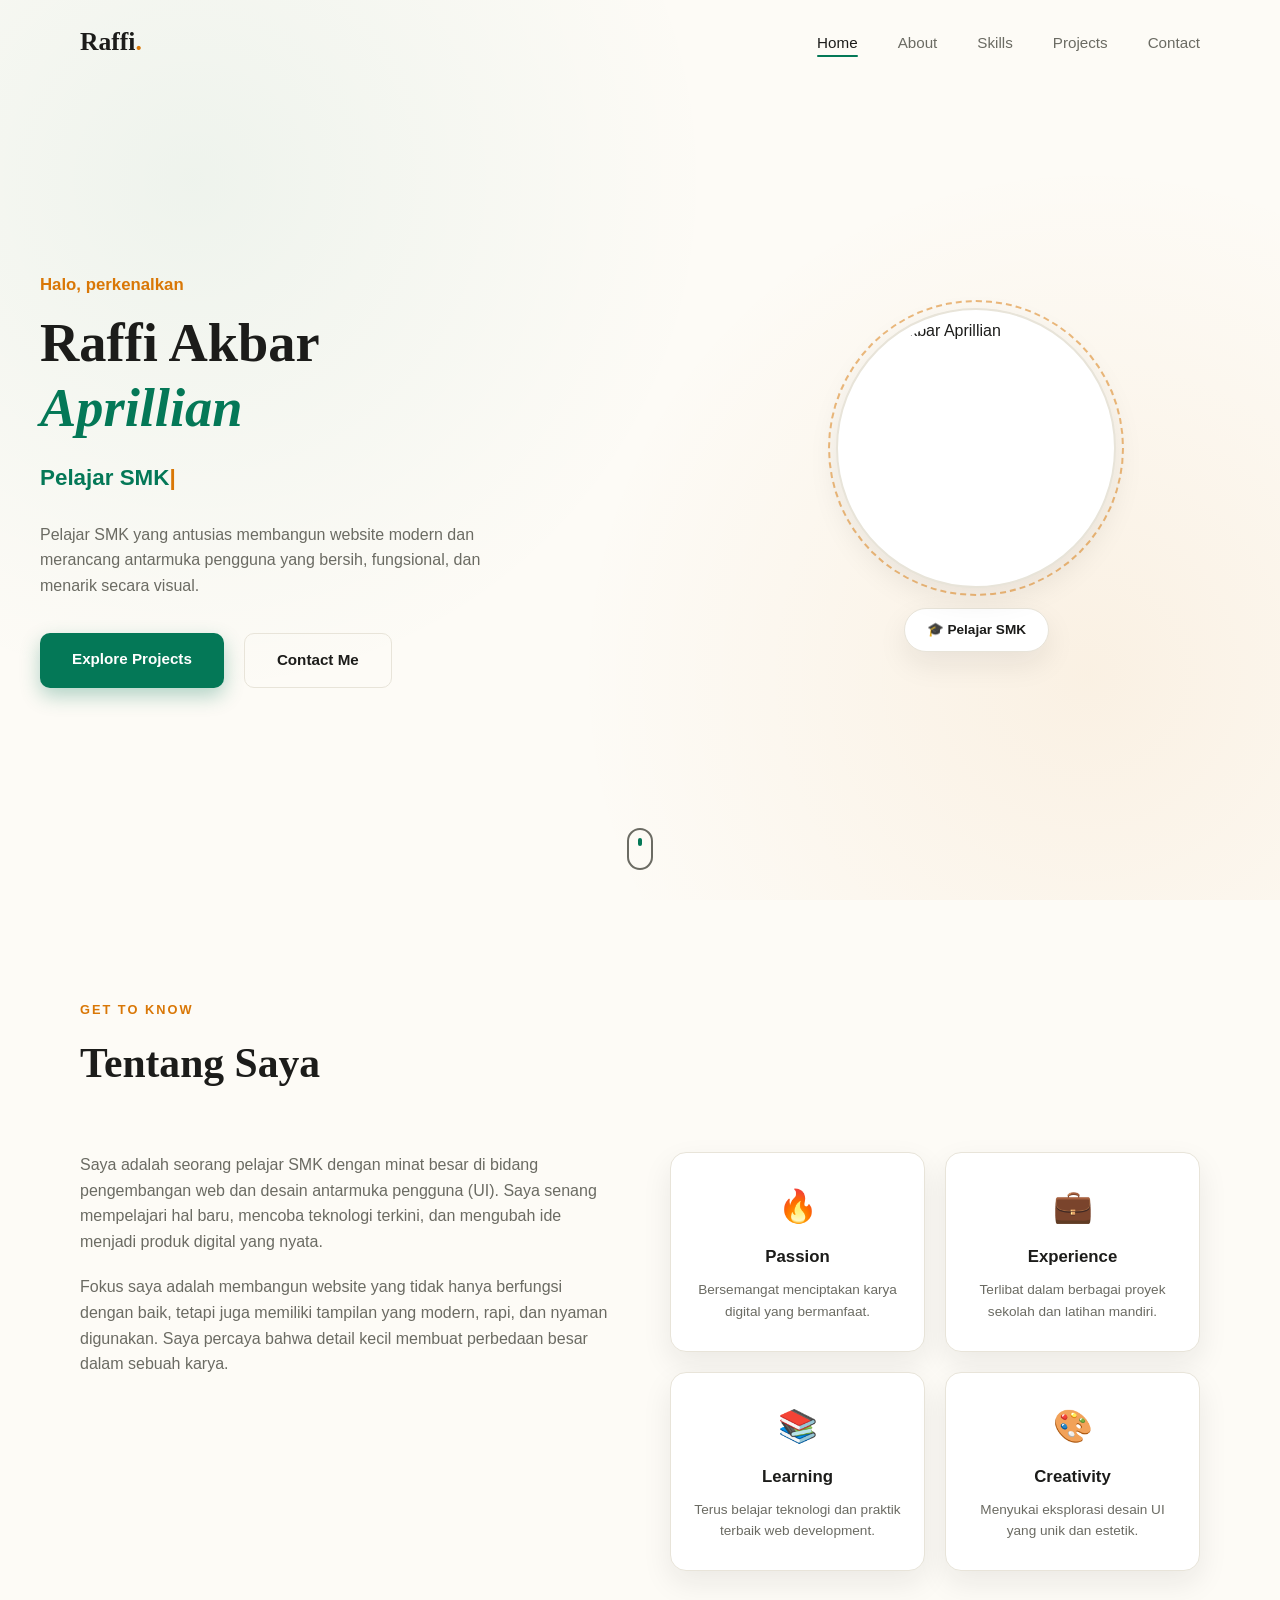
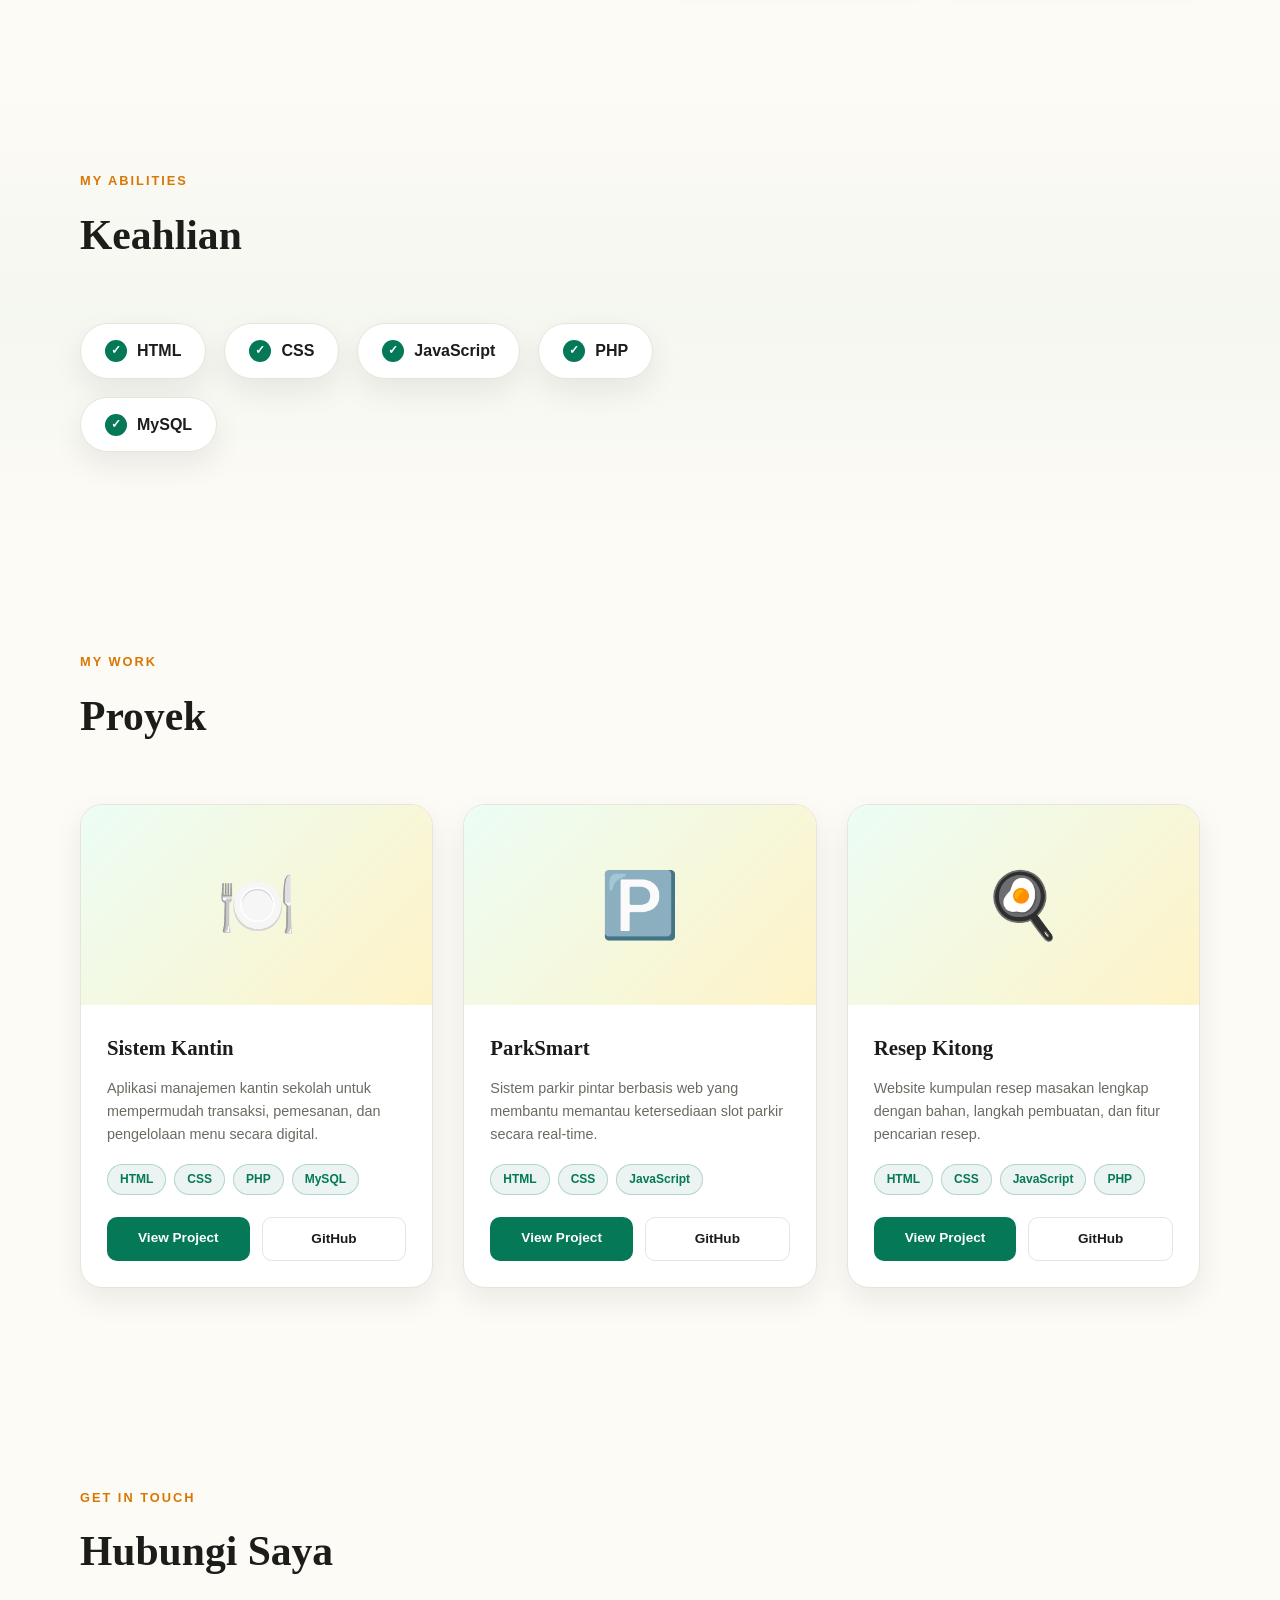
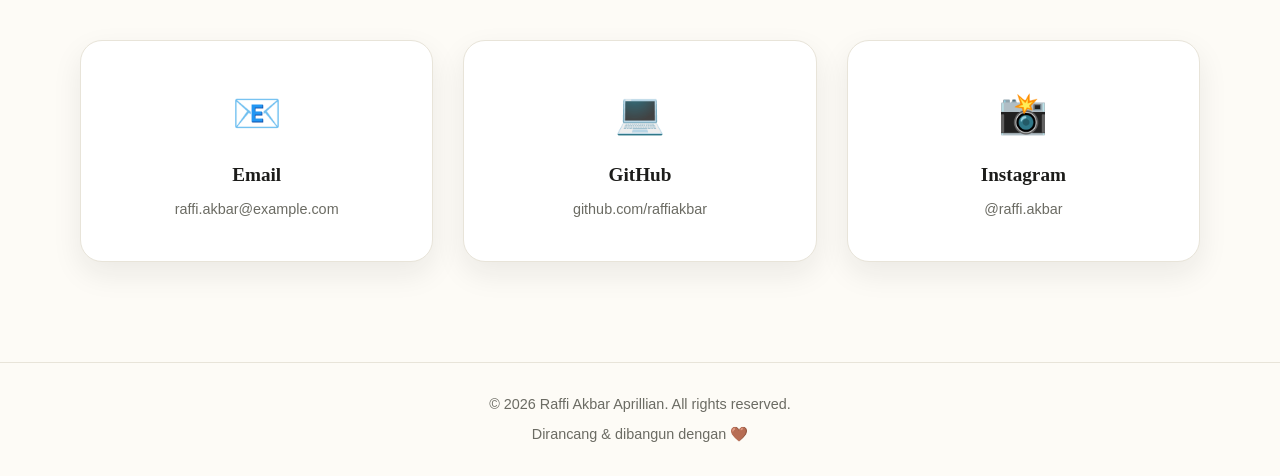
==== commit f182cab1: "Update index.html" ====
--- a/index.html
+++ b/index.html
@@ -57,7 +57,7 @@
 
     <div class="hero-image fade-in">
       <div class="profile-frame floating">
-        <img src="https://api.dicebear.com/7.x/initials/svg?seed=Raffi%20Akbar&backgroundColor=fef3c7&textColor=047857" alt="Raffi Akbar Aprillian" class="profile-img">
+        <img src="" alt="Raffi Akbar Aprillian" class="profile-img">
       </div>
       <div class="hero-badge">🎓 Pelajar SMK</div>
     </div>
--- a/style.css
+++ b/style.css
@@ -488,50 +488,56 @@
   color: var(--ink-soft);
   font-size: 0.85rem;
 }
-
-/* ==========================================================================
-   SKILLS SECTION
+/* ==========================================================================
+   SKILLS SECTION — simple tag list, no progress bars
    ========================================================================== */
 .skills {
   background: linear-gradient(180deg, transparent, rgba(4, 120, 87, 0.03), transparent);
 }
 
-.skills-grid {
+.skills-list {
+  display: flex;
+  flex-wrap: wrap;
+  gap: 18px;
   max-width: 700px;
 }
 
-.skill-item {
-  margin-bottom: 28px;
-}
-
-.skill-info {
-  display: flex;
-  justify-content: space-between;
-  margin-bottom: 10px;
-  font-weight: 600;
-}
-
-.skill-percent {
-  color: var(--primary);
-}
-
-.progress-bar {
-  width: 100%;
-  height: 12px;
-  background: #F1EEE4;
-  border-radius: 20px;
-  overflow: hidden;
+.skill-tag {
+  display: flex;
+  align-items: center;
+  gap: 10px;
+  background: var(--surface);
   border: 1px solid var(--line);
-}
-
-.progress-fill {
-  height: 100%;
-  width: 0%; /* animated via JS */
-  border-radius: 20px;
-  background: linear-gradient(90deg, var(--primary), var(--accent));
-  transition: width 1.4s ease;
-}
-
+  padding: 14px 24px;
+  border-radius: 50px;
+  font-weight: 600;
+  font-size: 1rem;
+  box-shadow: var(--shadow-soft);
+  transition: var(--transition);
+}
+
+.skill-tag:hover {
+  transform: translateY(-5px);
+  border-color: var(--primary);
+  box-shadow: var(--shadow-hover);
+}
+
+.skill-tag-icon {
+  display: flex;
+  align-items: center;
+  justify-content: center;
+  width: 22px;
+  height: 22px;
+  border-radius: 50%;
+  background: var(--primary);
+  color: #fff;
+  font-size: 0.75rem;
+  flex-shrink: 0;
+}
+
+.skill-tag-name {
+  color: var(--ink);
+}
 /* ==========================================================================
    PROJECTS SECTION
    ========================================================================== */
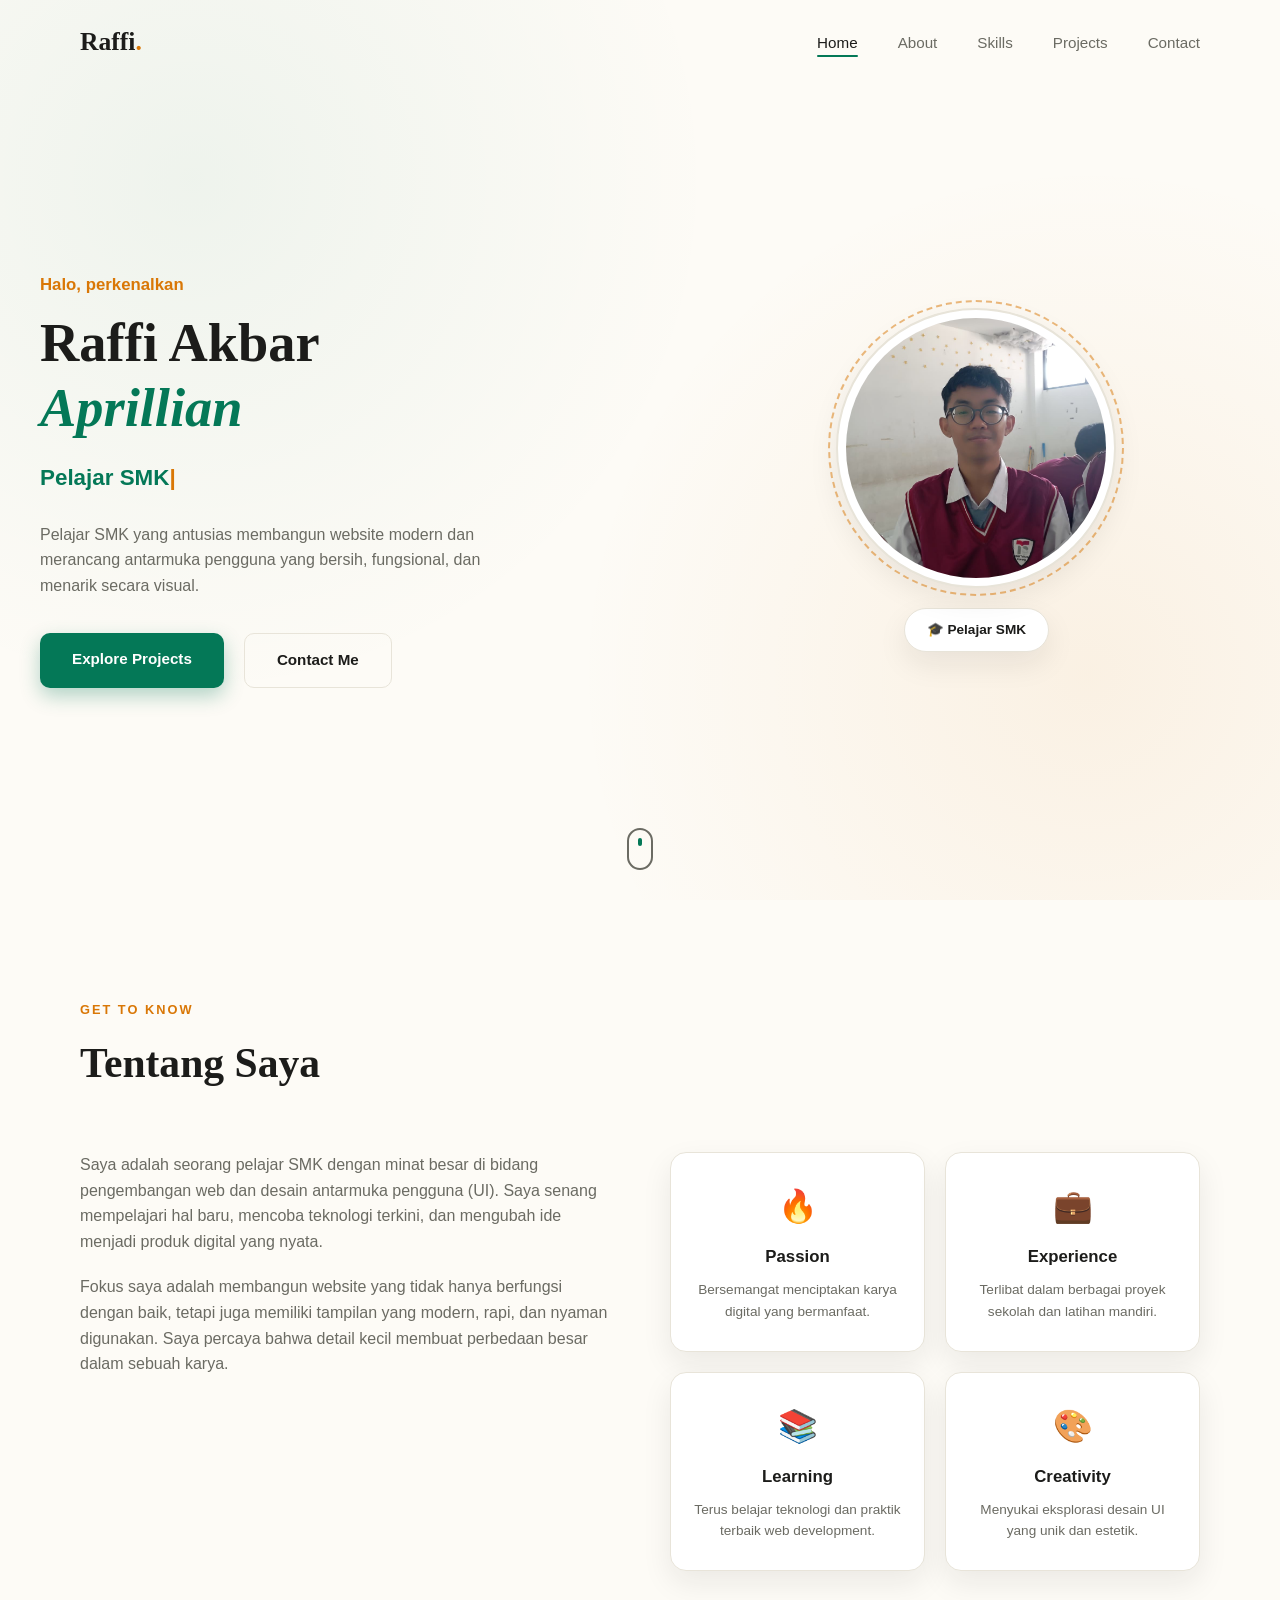
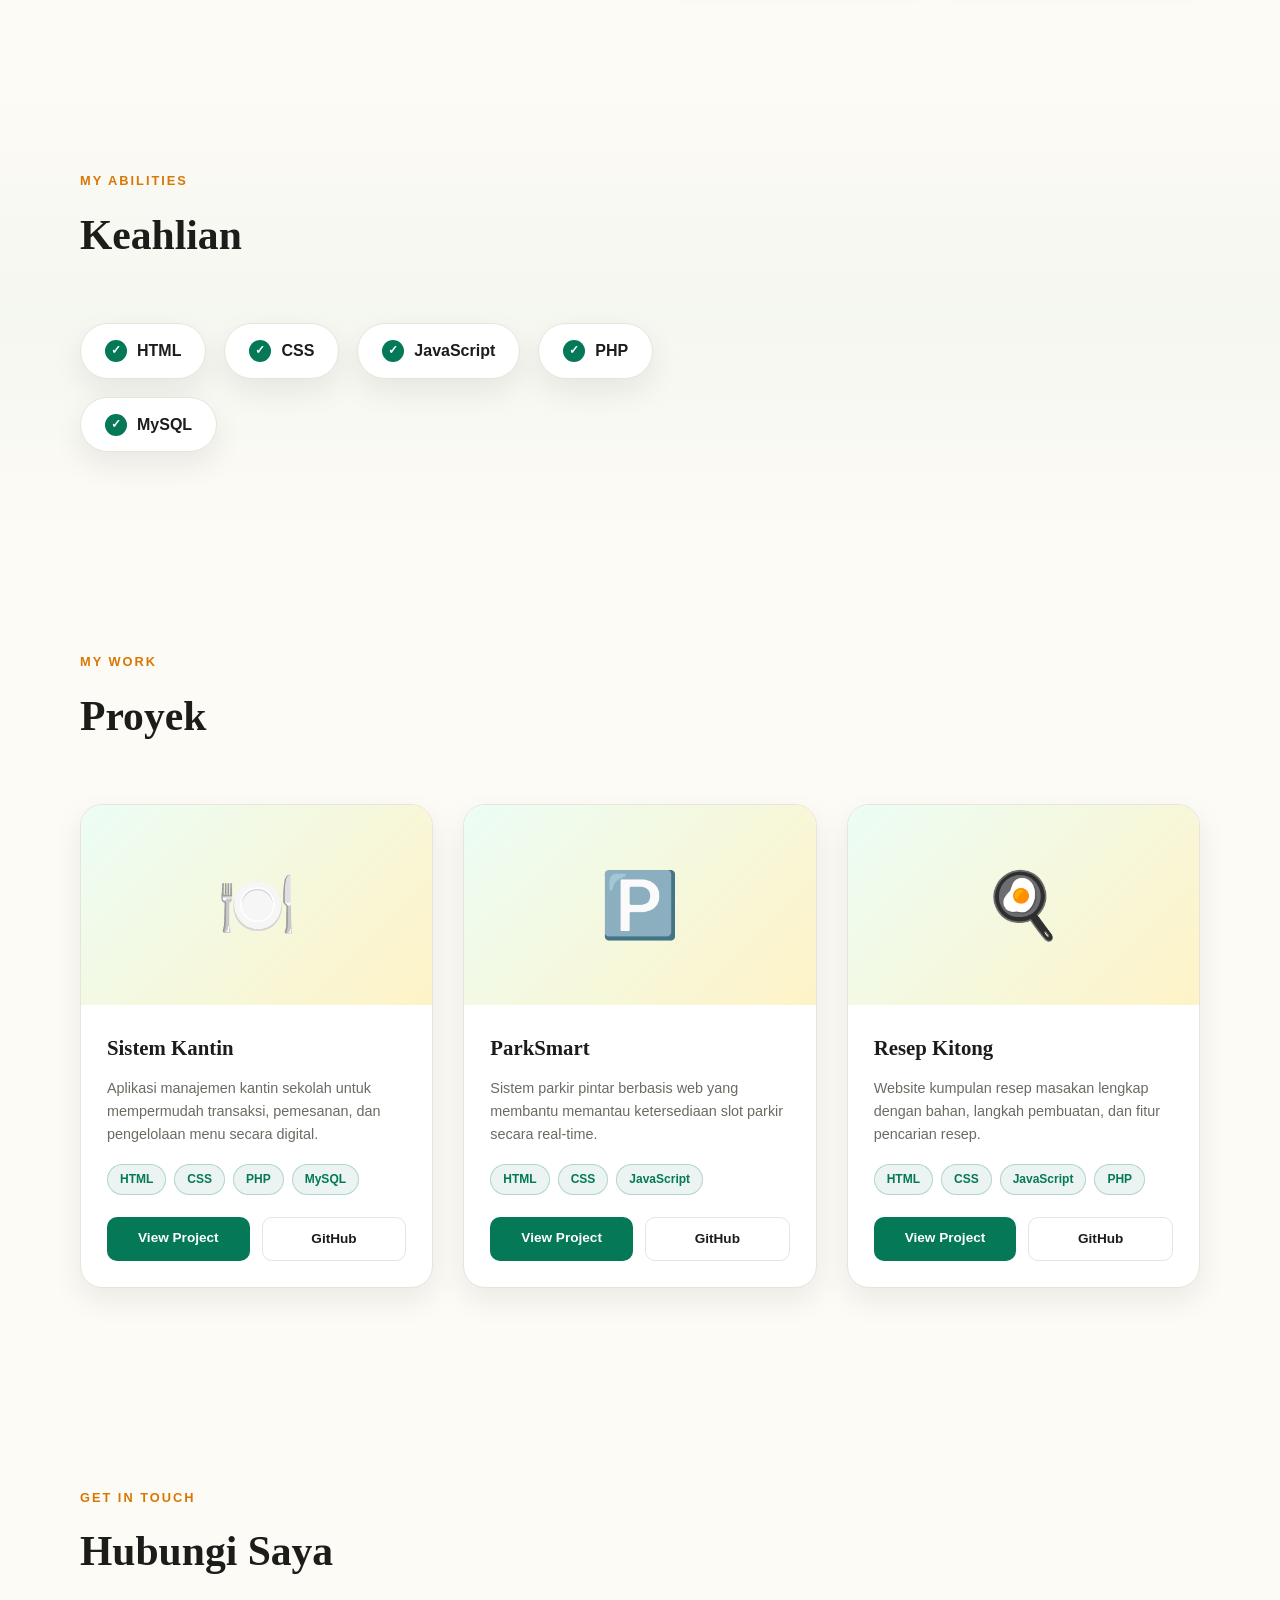
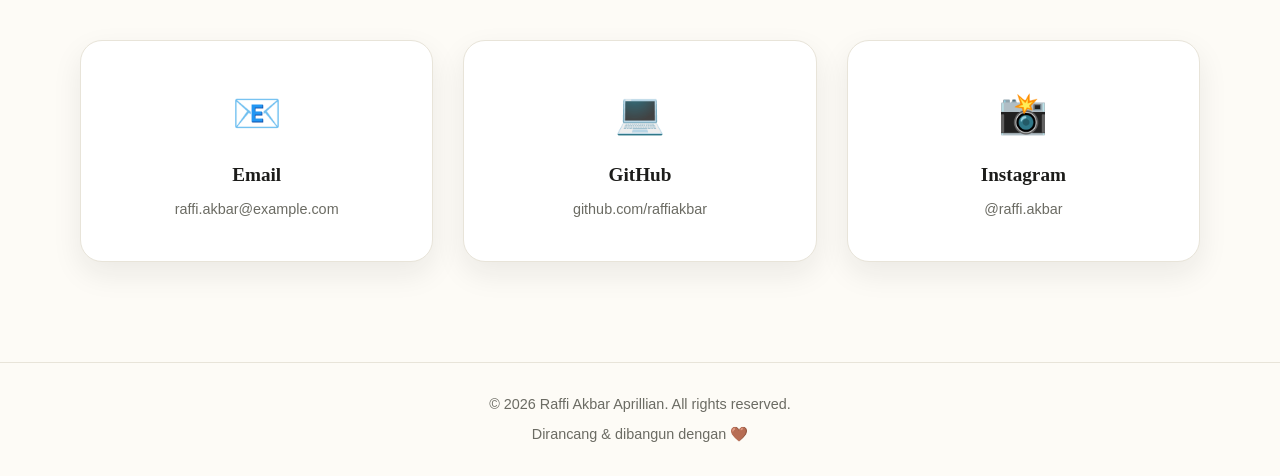
==== commit e8e6c3ef: "Update profile image source in index.html" ====
--- a/index.html
+++ b/index.html
@@ -57,7 +57,7 @@
 
     <div class="hero-image fade-in">
       <div class="profile-frame floating">
-        <img src="" alt="Raffi Akbar Aprillian" class="profile-img">
+        <img src="WhatsApp Image 2026-06-16 at 21.52.16.jpg" alt="Raffi Akbar Aprillian" class="profile-img">
       </div>
       <div class="hero-badge">🎓 Pelajar SMK</div>
     </div>
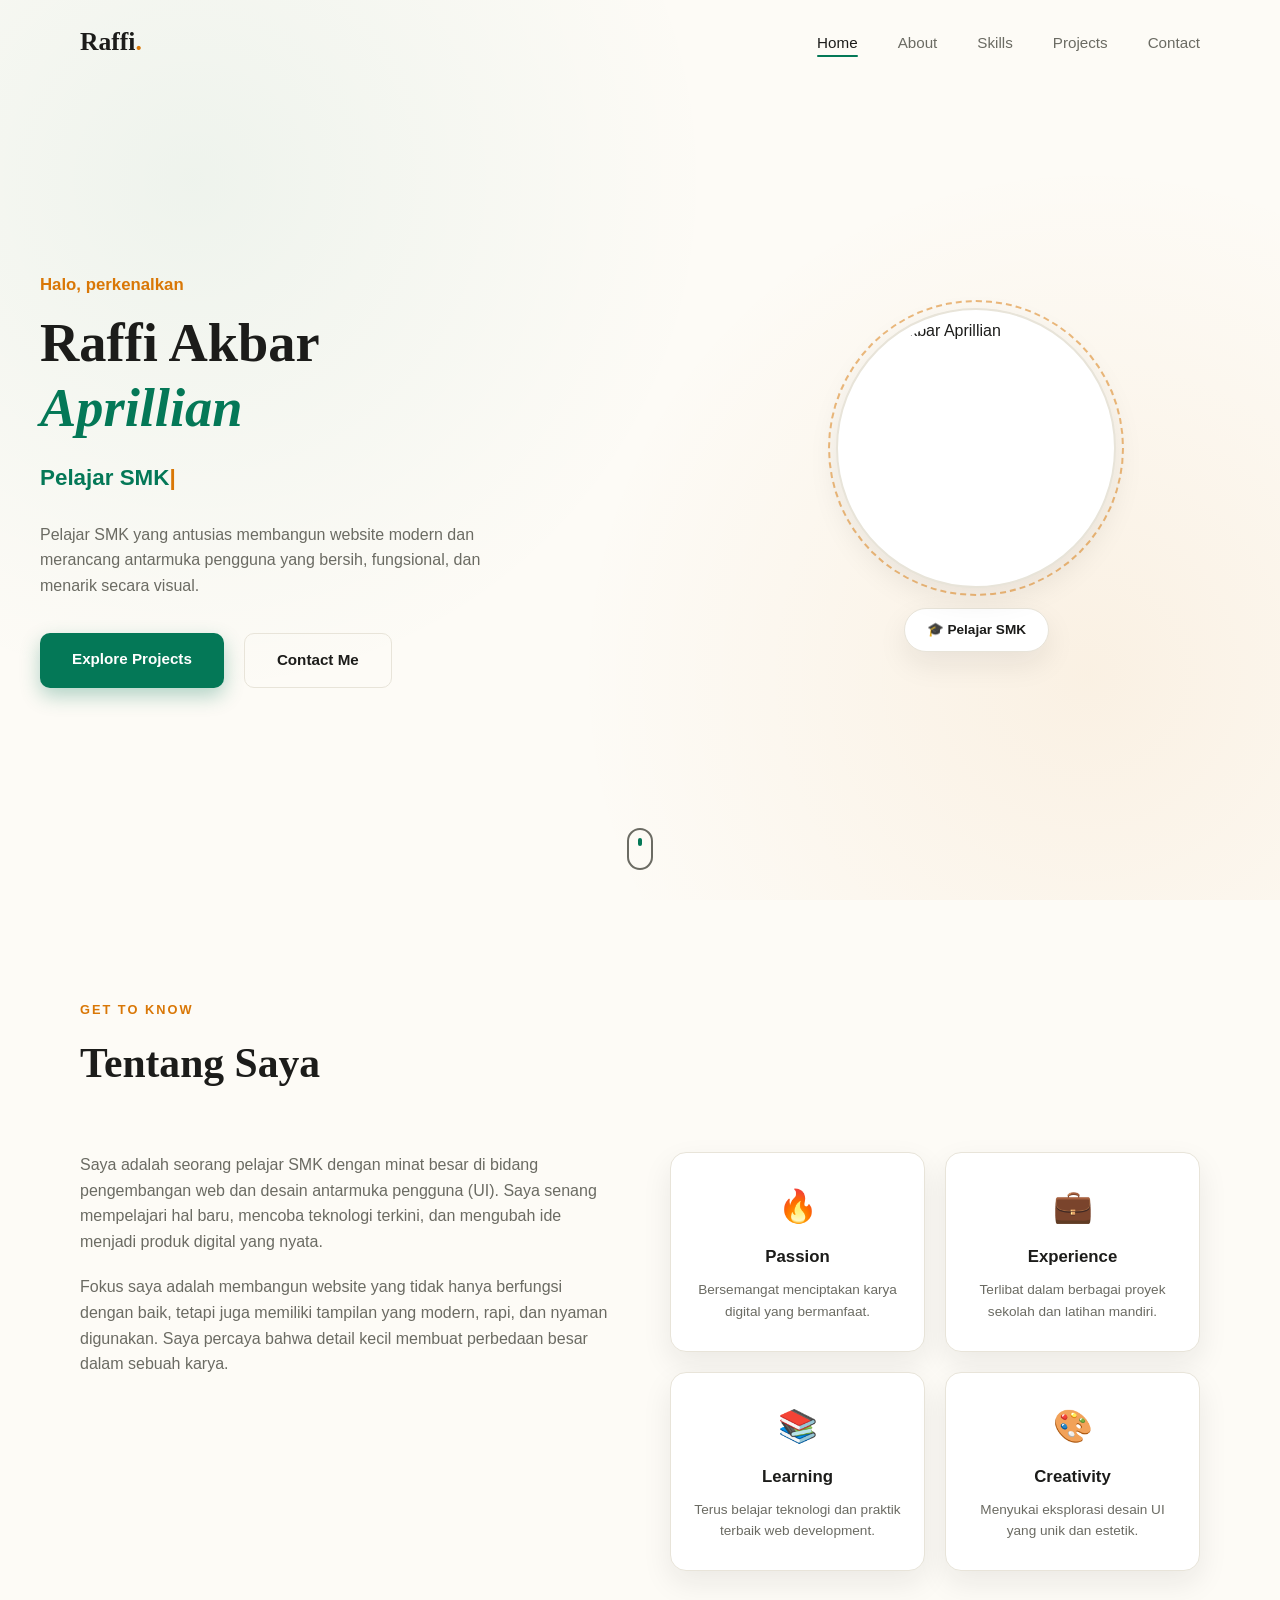
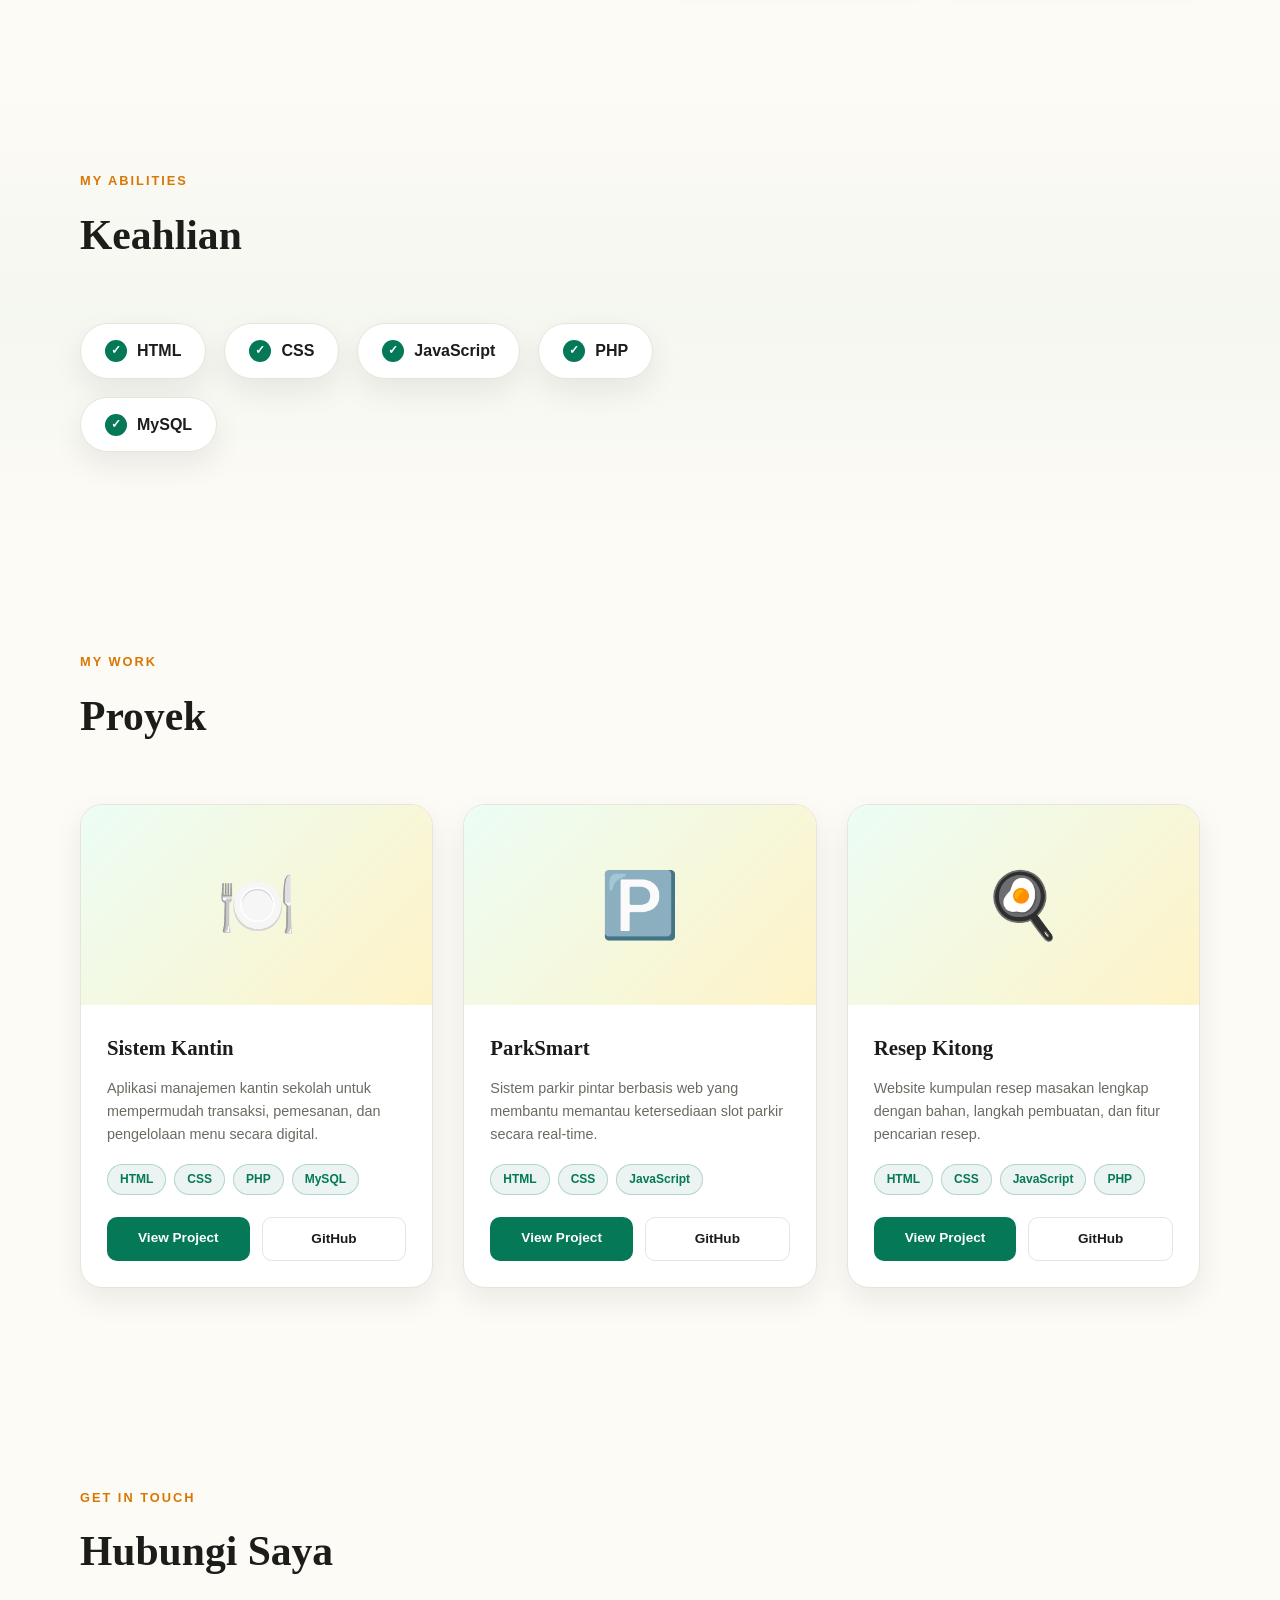
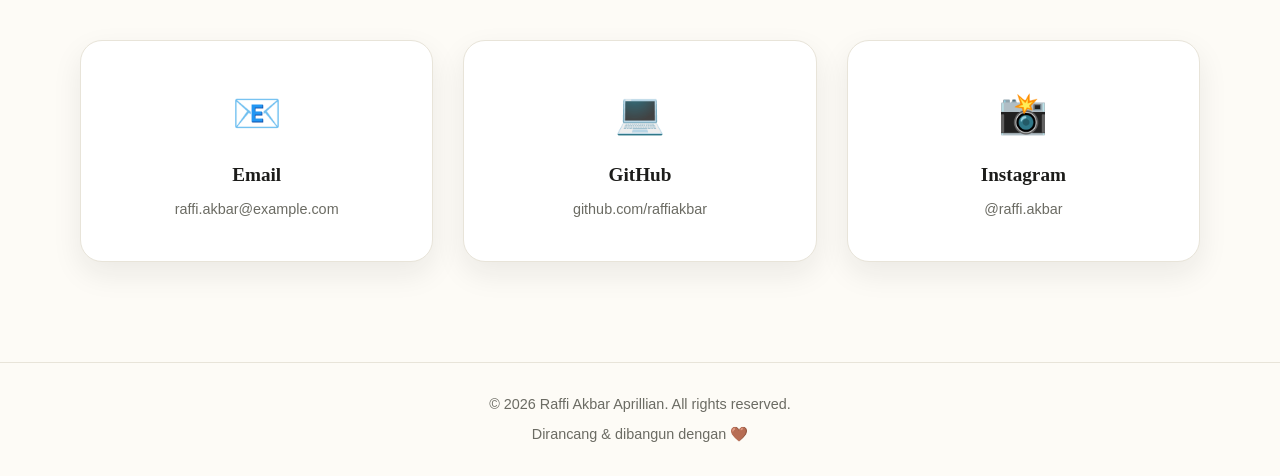
==== commit a4acd727: "Update index.html" ====
--- a/index.html
+++ b/index.html
@@ -57,7 +57,7 @@
 
     <div class="hero-image fade-in">
       <div class="profile-frame floating">
-        <img src="WhatsApp Image 2026-06-16 at 21.52.16.jpg" alt="Raffi Akbar Aprillian" class="profile-img">
+        <img src="" alt="Raffi Akbar Aprillian" class="profile-img">
       </div>
       <div class="hero-badge">🎓 Pelajar SMK</div>
     </div>
